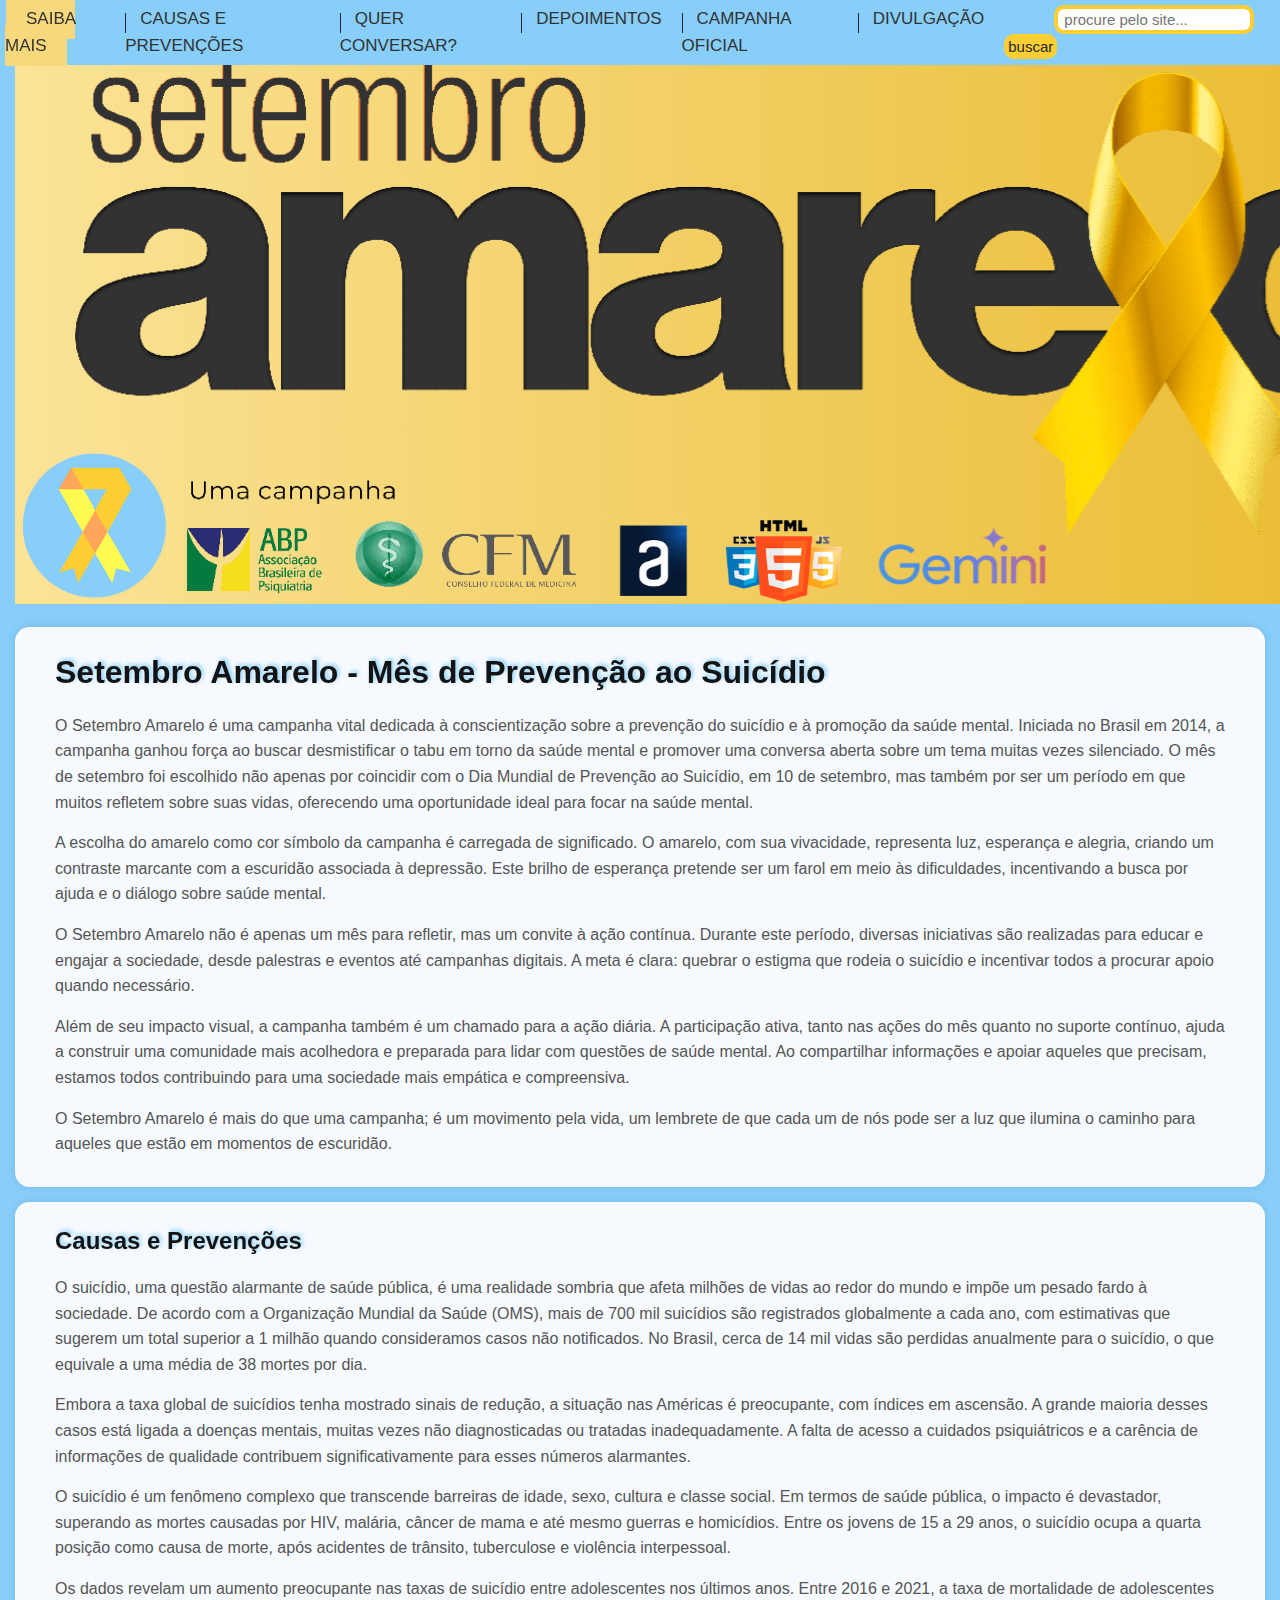
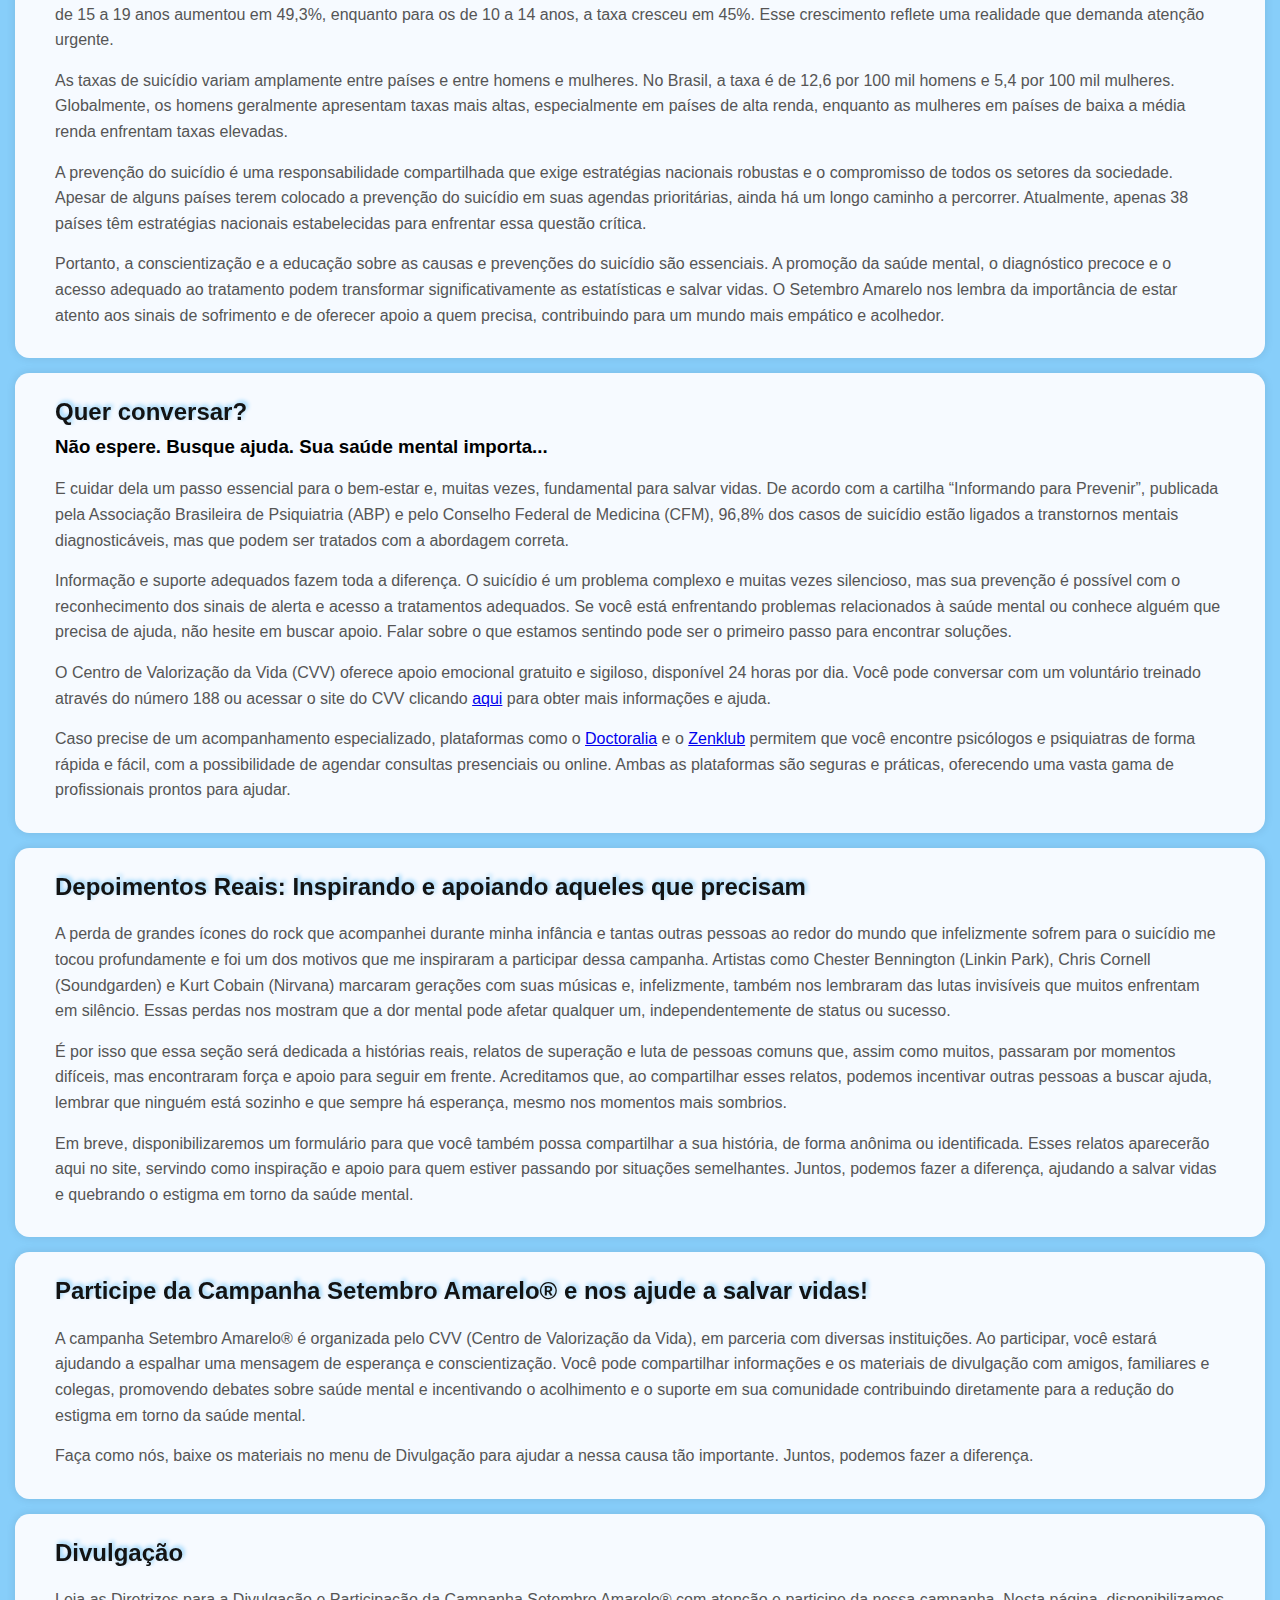
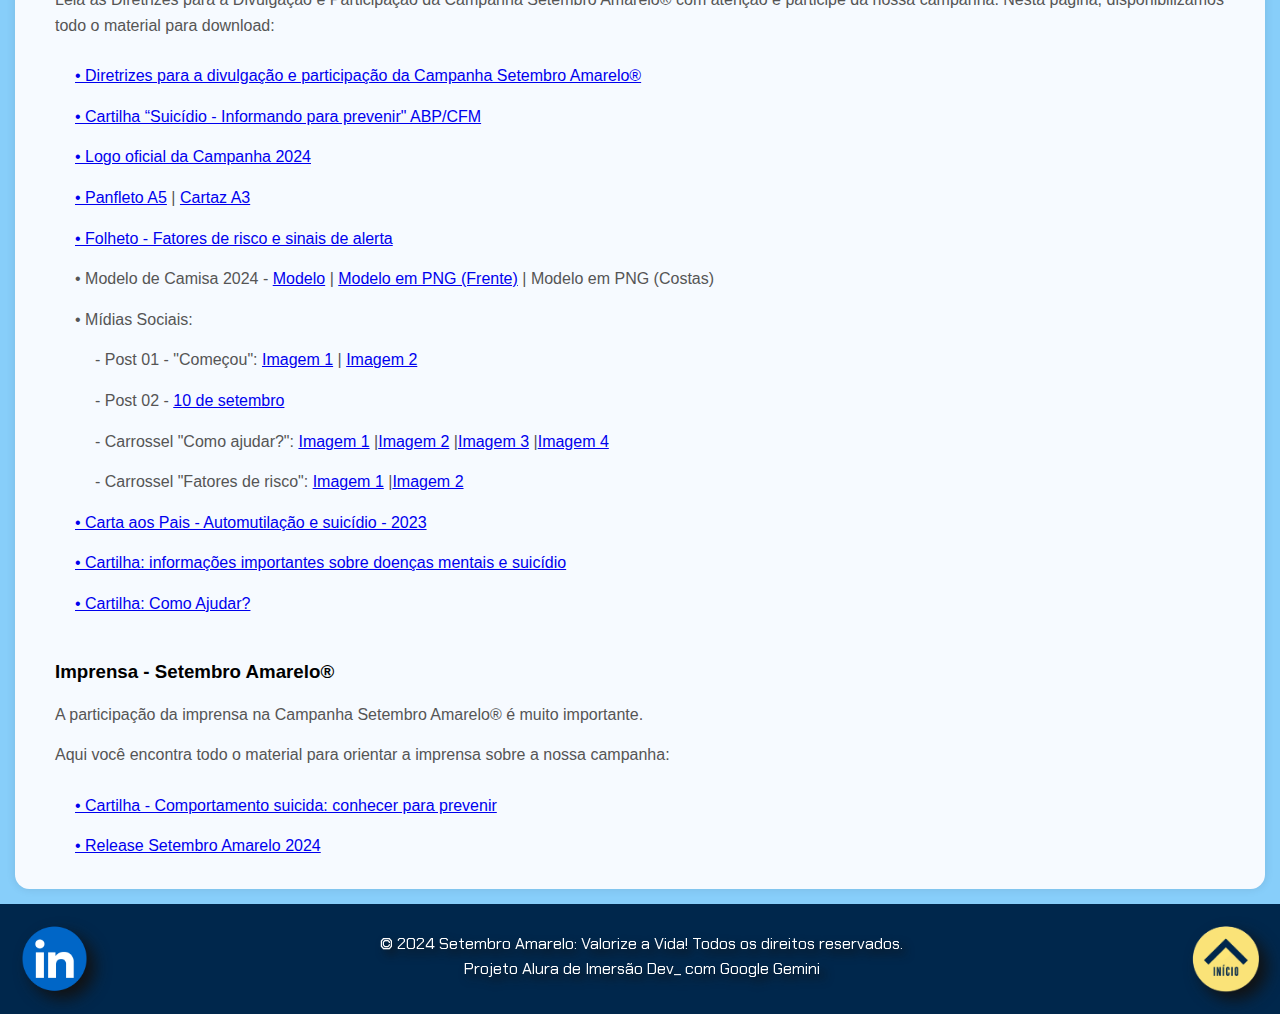
==== docs/index.html @ d269509a "Renomeando a pasta public para docs para o funcionamento do GitHub Pages" ====
<!DOCTYPE html>
<html lang="pt-br">

<head>
    <meta charset="UTF-8">
    <meta name="viewport" content="width=device-width, initial-scale=1.0">
    <title>Setembro Amarelo - Projeto Alura: Imersão Dev_ com Google Gemini</title>
    <link rel="icon" type="image/png" href="images/icons/icon.png" />
    <link rel="stylesheet" href="style.css" />
</head>

<body>
    <!-- MENU -->
    <header id="menu">
        <nav>
            <ul>
                <li><a href="#sobre">SAIBA MAIS</a></li>
                <li><a href="#causas">CAUSAS E PREVENÇÕES</a></li>
                <li><a href="#ajuda">QUER CONVERSAR?</a></li>
                <li><a href="#depoimentos">DEPOIMENTOS</a></li>
                <li><a href="#campanha">CAMPANHA OFICIAL</a></li>
                <li><a href="#divulgacao">DIVULGAÇÃO</a></li>
                <form style="text-indent: 50px;" id="searchForm" onsubmit="return searchWord(event)">
                    <input type="text" id="searchInput" placeholder=" procure pelo site...">
                    <button type="submit">buscar</button>
                </form>
            </ul>
        </nav>
    </header>

    <!-- SEÇÕES DO MENU -->
    <main>
        <div class="banner">
            <img src="images/banner/banner2.png" alt="Banner da Campanha Setembro Amarelo">
        </div>
        <section id="sobre">
            <h1>Setembro Amarelo - Mês de Prevenção ao Suicídio</h1>
            <p>O Setembro Amarelo é uma campanha vital dedicada à conscientização sobre a prevenção do suicídio e à
                promoção da saúde
                mental. Iniciada no Brasil em 2014, a campanha ganhou força ao buscar desmistificar o tabu em torno da
                saúde mental e
                promover uma conversa aberta sobre um tema muitas vezes silenciado. O mês de setembro foi escolhido não
                apenas por
                coincidir com o Dia Mundial de Prevenção ao Suicídio, em 10 de setembro, mas também por ser um período
                em que muitos
                refletem sobre suas vidas, oferecendo uma oportunidade ideal para focar na saúde mental.</p>

            <p>A escolha do amarelo como cor símbolo da campanha é carregada de significado. O amarelo, com sua
                vivacidade, representa
                luz, esperança e alegria, criando um contraste marcante com a escuridão associada à depressão. Este
                brilho de esperança
                pretende ser um farol em meio às dificuldades, incentivando a busca por ajuda e o diálogo sobre saúde
                mental.</p>

            <p>O Setembro Amarelo não é apenas um mês para refletir, mas um convite à ação contínua. Durante este
                período, diversas
                iniciativas são realizadas para educar e engajar a sociedade, desde palestras e eventos até campanhas
                digitais. A meta
                é clara: quebrar o estigma que rodeia o suicídio e incentivar todos a procurar apoio quando necessário.
            </p>

            <p>Além de seu impacto visual, a campanha também é um chamado para a ação diária. A participação ativa,
                tanto nas ações do
                mês quanto no suporte contínuo, ajuda a construir uma comunidade mais acolhedora e preparada para lidar
                com questões de
                saúde mental. Ao compartilhar informações e apoiar aqueles que precisam, estamos todos contribuindo para
                uma sociedade
                mais empática e compreensiva.</p>

            <p>O Setembro Amarelo é mais do que uma campanha; é um movimento pela vida, um lembrete de que cada um de
                nós pode ser a
                luz que ilumina o caminho para aqueles que estão em momentos de escuridão.</p>
        </section>

        <section id="causas">
            <h2>Causas e Prevenções</h2>
            <p>O suicídio, uma questão alarmante de saúde pública, é uma realidade sombria que afeta milhões de vidas ao
                redor do mundo
                e impõe um pesado fardo à sociedade. De acordo com a Organização Mundial da Saúde (OMS), mais de 700 mil
                suicídios são
                registrados globalmente a cada ano, com estimativas que sugerem um total superior a 1 milhão quando
                consideramos casos
                não notificados. No Brasil, cerca de 14 mil vidas são perdidas anualmente para o suicídio, o que
                equivale a uma média
                de 38 mortes por dia.</p>

            <p>Embora a taxa global de suicídios tenha mostrado sinais de redução, a situação nas Américas é
                preocupante, com índices
                em ascensão. A grande maioria desses casos está ligada a doenças mentais, muitas vezes não
                diagnosticadas ou tratadas
                inadequadamente. A falta de acesso a cuidados psiquiátricos e a carência de informações de qualidade
                contribuem
                significativamente para esses números alarmantes.</p>

            <p>O suicídio é um fenômeno complexo que transcende barreiras de idade, sexo, cultura e classe social. Em
                termos de
                saúde pública, o impacto é devastador, superando as mortes causadas por HIV, malária, câncer de mama e
                até mesmo
                guerras e homicídios. Entre os jovens de 15 a 29 anos, o suicídio ocupa a quarta posição como causa de
                morte, após
                acidentes de trânsito, tuberculose e violência interpessoal.</p>

            <p>Os dados revelam um aumento preocupante nas taxas de suicídio entre adolescentes nos últimos anos. Entre
                2016 e 2021,
                a taxa de mortalidade de adolescentes de 15 a 19 anos aumentou em 49,3%, enquanto para os de 10 a 14
                anos, a taxa
                cresceu em 45%. Esse crescimento reflete uma realidade que demanda atenção urgente.</p>

            <p>As taxas de suicídio variam amplamente entre países e entre homens e mulheres. No Brasil, a taxa é de
                12,6 por 100 mil
                homens e 5,4 por 100 mil mulheres. Globalmente, os homens geralmente apresentam taxas mais altas,
                especialmente em países
                de alta renda, enquanto as mulheres em países de baixa a média renda enfrentam taxas elevadas.</p>

            <p>A prevenção do suicídio é uma responsabilidade compartilhada que exige estratégias nacionais robustas e o
                compromisso de
                todos os setores da sociedade. Apesar de alguns países terem colocado a prevenção do suicídio em suas
                agendas
                prioritárias, ainda há um longo caminho a percorrer. Atualmente, apenas 38 países têm estratégias
                nacionais estabelecidas
                para enfrentar essa questão crítica.</p>

            <p>Portanto, a conscientização e a educação sobre as causas e prevenções do suicídio são essenciais. A
                promoção da saúde mental,
                o diagnóstico precoce e o acesso adequado ao tratamento podem transformar significativamente as
                estatísticas e salvar
                vidas. O Setembro Amarelo nos lembra da importância de estar atento aos sinais de sofrimento e de
                oferecer apoio a quem
                precisa, contribuindo para um mundo mais empático e acolhedor.</p>
        </section>

        <section id="ajuda">
            <h2>Quer conversar? </h2>
            <h3>Não espere. Busque ajuda. Sua saúde mental importa...</h3>
            <p>E cuidar dela um passo essencial para o bem-estar e, muitas vezes, fundamental para salvar vidas. De
                acordo
                com a cartilha “Informando para Prevenir”, publicada pela Associação Brasileira de Psiquiatria (ABP) e
                pelo Conselho
                Federal de Medicina (CFM), 96,8% dos casos de suicídio estão ligados a transtornos mentais
                diagnosticáveis, mas que
                podem ser tratados com a abordagem correta.</p>

            <p>Informação e suporte adequados fazem toda a diferença. O suicídio é um problema complexo e muitas vezes
                silencioso, mas
                sua prevenção é possível com o reconhecimento dos sinais de alerta e acesso a tratamentos adequados. Se
                você está
                enfrentando problemas relacionados à saúde mental ou conhece alguém que precisa de ajuda, não hesite em
                buscar apoio.
                Falar sobre o que estamos sentindo pode ser o primeiro passo para encontrar soluções.</p>

            <p>O Centro de Valorização da Vida (CVV) oferece apoio emocional gratuito e sigiloso, disponível 24 horas
                por dia. Você
                pode conversar com um voluntário treinado através do número 188 ou acessar o site do CVV clicando
                <a href="https://cvv.org.br/" target="_blank" rel="noopener noreferrer">aqui</a> para obter mais
                informações e ajuda.
            </p>

            <p>Caso precise de um acompanhamento especializado, plataformas como o
                <a href="https://www.doctoralia.com.br/" target="_blank" rel="noopener noreferrer">Doctoralia</a> e o
                <a href="https://zenklub.com.br/" target="_blank" rel="noopener noreferrer">Zenklub</a> permitem que
                você encontre
                psicólogos e psiquiatras de forma rápida e fácil, com a possibilidade de agendar consultas presenciais
                ou online.
                Ambas as plataformas são seguras e práticas, oferecendo uma vasta gama de profissionais prontos para
                ajudar.
            </p>
        </section>

        <section id="depoimentos">
            <h2>Depoimentos Reais: Inspirando e apoiando aqueles que precisam</h2>
            <p>A perda de grandes ícones do rock que acompanhei durante minha infância e tantas outras pessoas ao redor
                do mundo que infelizmente sofrem para
                o suicídio me tocou profundamente e foi um dos motivos que me inspiraram a participar dessa campanha.
                Artistas como Chester Bennington (Linkin Park),
                Chris Cornell (Soundgarden) e Kurt Cobain (Nirvana) marcaram gerações com suas músicas e, infelizmente,
                também nos lembraram das lutas invisíveis
                que muitos enfrentam em silêncio. Essas perdas nos mostram que a dor mental pode afetar qualquer um,
                independentemente de status ou sucesso.</p>
            <p>É por isso que essa seção será dedicada a histórias reais, relatos de superação e luta de pessoas comuns
                que, assim como muitos, passaram por
                momentos difíceis, mas encontraram força e apoio para seguir em frente. Acreditamos que, ao compartilhar
                esses relatos, podemos incentivar
                outras pessoas a buscar ajuda, lembrar que ninguém está sozinho e que sempre há esperança, mesmo nos
                momentos mais sombrios.
            <p>Em breve, disponibilizaremos um formulário para que você também possa compartilhar a sua história, de
                forma anônima ou identificada. Esses
                relatos aparecerão aqui no site, servindo como inspiração e apoio para quem estiver passando por
                situações semelhantes. Juntos, podemos fazer
                a diferença, ajudando a salvar vidas e quebrando o estigma em torno da saúde mental.</p>
        </section>

        <section id="campanha">
            <h2>Participe da Campanha Setembro Amarelo® e nos ajude a salvar vidas!</h2>
            <p>A campanha Setembro Amarelo® é organizada pelo CVV (Centro de Valorização da Vida), em parceria com
                diversas
                instituições. Ao participar, você estará ajudando a espalhar uma mensagem de esperança e
                conscientização.
                Você pode compartilhar informações e os materiais de divulgação com amigos, familiares e colegas,
                promovendo debates
                sobre saúde mental e incentivando o acolhimento e o suporte em sua comunidade contribuindo
                diretamente para a redução do estigma em torno da saúde mental.
            <p>Faça como nós, baixe os materiais no menu de Divulgação para ajudar a nessa causa tão importante.
                Juntos, podemos fazer a diferença.</p>
        </section>

        <section id="divulgacao">
            <h2>Divulgação</h2>
            <p style="margin-bottom: 25px;">Leia as Diretrizes para a Divulgação e Participação da Campanha Setembro
                Amarelo® com atenção e participe da nossa
                campanha. Nesta página, disponibilizamos todo o material para download:</p>
            <p style="text-indent: 20px;"><a
                    href="https://www.setembroamarelo.com/_files/ugd/e0f082_161a6f790d0d43d1bc11d6b0a81346c0.pdf"
                    target="_blank" rel="noopener noreferrer">• Diretrizes para a divulgação e participação da Campanha
                    Setembro Amarelo®</a></p>
            <p style="text-indent: 20px;"><a href="https://www.flip3d.com.br/web/pub/cfm/index9/?numero=14"
                    target="_blank" rel="noopener noreferrer">• Cartilha “Suicídio - Informando para prevenir"
                    ABP/CFM</a></p>
            <p style="text-indent: 20px;"><a
                    href="https://static.wixstatic.com/media/e0f082_56f0f023ec574fed81711e97e012ffc2~mv2.png"
                    target="_blank" rel="noopener noreferrer">• Logo oficial da Campanha 2024</a></p>
            <p style="text-indent: 20px;"><a
                    href="https://static.wixstatic.com/media/26b667_efa398136464488f8bcef53e0f8bc8dd~mv2.jpg"
                    target="_blank" rel="noopener noreferrer">• Panfleto A5</a> | <a
                    href="https://static.wixstatic.com/media/26b667_5e13b42813dd48a38c2c76cf33f68b08~mv2.jpg"
                    target="_blank" rel="noopener noreferrer">Cartaz A3</a></p>
            <p style="text-indent: 20px;"><a
                    href="https://www.setembroamarelo.com/_files/ugd/26b667_76a3f9245c004fa4be1d7b7c26c847a8.pdf"
                    target="_blank" rel="noopener noreferrer">• Folheto - Fatores de risco e sinais de alerta</a></p>
            <p style="text-indent: 20px;">• Modelo de Camisa 2024 - <a
                    href="https://static.wixstatic.com/media/26b667_1a588478aa8448e2b8f8d056ef7b560e~mv2.jpg"
                    target="_blank" rel="noopener noreferrer">Modelo</a>
                | <a href="https://static.wixstatic.com/media/e0f082_c08a1a2b56864e3d87ff3fe5f5d18595~mv2.png"
                    target="_blank" rel="noopener noreferrer">Modelo em PNG (Frente)</a>
                | Modelo em PNG (Costas)</p>
            <p style="text-indent: 20px;">• Mídias Sociais:</p>
            <p style="text-indent: 40px;">- Post 01 - "Começou": <a
                    href="https://static.wixstatic.com/media/e0f082_c67184b520024255b645dba780f0b0c4~mv2.gif"
                    target="_blank" rel="noopener noreferrer">Imagem 1</a>
                | <a href="https://static.wixstatic.com/media/e0f082_58fd08e9054d41d3aaa3f03d2891724a~mv2.gif"
                    target="_blank" rel="noopener noreferrer">Imagem 2</a></p>
            <p style="text-indent: 40px;">- Post 02 - <a
                    href="https://static.wixstatic.com/media/e0f082_c7d6fc5dd17f4e1599a1c083a6153d36~mv2.png"
                    target="_blank" rel="noopener noreferrer">10 de setembro</a></p>
            <p style="text-indent: 40px;">- Carrossel "Como ajudar?":
                <a href="https://static.wixstatic.com/media/e0f082_e57180dc2edf4f058042b403f5d3b8c3~mv2.gif"
                    target="_blank" rel="noopener noreferrer">Imagem 1</a>
                |<a href="https://static.wixstatic.com/media/e0f082_f8e1b84c7f164503b1c5b75ec9d688c0~mv2.gif"
                    target="_blank" rel="noopener noreferrer">Imagem 2</a>
                |<a href="https://static.wixstatic.com/media/e0f082_a43d63dec16747328e3a56bd3eb24734~mv2.gif"
                    target="_blank" rel="noopener noreferrer">Imagem 3</a>
                |<a href="https://static.wixstatic.com/media/e0f082_d35fb2ad26c24a4390f4f56a1223e68a~mv2.gif"
                    target="_blank" rel="noopener noreferrer">Imagem 4</a>
            </p>
            <p style="text-indent: 40px;">- Carrossel "Fatores de risco":
                <a href="https://static.wixstatic.com/media/e0f082_28bb4a6200444c99a9e843767cfc0200~mv2.png"
                    target="_blank" rel="noopener noreferrer">Imagem 1</a>
                |<a href="https://static.wixstatic.com/media/e0f082_c6e77ee13d284c9e8fc3c12be52bfb97~mv2.png"
                    target="_blank" rel="noopener noreferrer">Imagem 2</a>
            </p>
            <p style="text-indent: 20px;"><a
                    href="https://www.setembroamarelo.com/_files/ugd/26b667_419ffc1a2fce4bf590f69123f259a909.pdf"
                    target="_blank" rel="noopener noreferrer">• Carta aos Pais - Automutilação e suicídio - 2023</a></p>
            <p style="text-indent: 20px;"><a
                    href="https://www.setembroamarelo.com/_files/ugd/26b667_40fee44055664bb588883c8a73ebe8a6.pdf"
                    target="_blank" rel="noopener noreferrer">• Cartilha: informações importantes sobre doenças mentais
                    e suicídio</a></p>
            <p style="text-indent: 20px; margin-bottom: 40px;"><a
                    href="https://www.setembroamarelo.com/_files/ugd/26b667_55036a1a7a524da981f83732745c06fc.pdf"
                    target="_blank" rel="noopener noreferrer">• Cartilha: Como Ajudar?</a></p>

            <h3>Imprensa - Setembro Amarelo®</h3>
            <p>A participação da imprensa na Campanha Setembro Amarelo® é muito importante.</p>
            <p style="margin-bottom: 25px;">Aqui você encontra todo o material para orientar a imprensa sobre a nossa
                campanha:</p>
            <p style="text-indent: 20px;"><a
                    href="https://www.setembroamarelo.com/_files/ugd/e0f082_ed03934331b04344b95e7f446b9f2fd9.pdf"
                    target="_blank" rel="noopener noreferrer">• Cartilha - Comportamento suicida: conhecer para
                    prevenir</a></p>
            <p style="text-indent: 20px;"><a
                    href="https://www.setembroamarelo.com/_files/ugd/e0f082_e903d33509ca4c299741b6943408d090.pdf"
                    target="_blank" rel="noopener noreferrer">• Release Setembro Amarelo 2024</a></p>
        </section>
    </main>

    <footer>
        <div class="container">
            <div class="row">
              <div class="col social-icons">
                <a href="https://www.linkedin.com/in/lucas-coutoti/" target="_blank">
                  <img src="images/icons/linkedin.png" alt="LinkedIn"></a>
              </div>
              <div class="copyright">
                &copy; 2024 Setembro Amarelo: Valorize a Vida! Todos os direitos reservados.
                <p>Projeto Alura de Imersão Dev_ com Google Gemini</p>
              </div>
             <!-- <div class="col">
                <button class="scroll-top-btn" onclick="scrollToTop()">Voltar ao Topo</button>
              </div> -->
              <div class="col arrow-icons">
                <a class="scroll-top-btn" onclick="scrollToTop()"><img src="images/icons/seta2.png" alt="Voltar ao Topo"></a>
              </div>
            </div>
    </footer>
    <!-- Script JavaScript -->
    <script src="script.js"></script>
</body>

</html>
---- docs/style.css ----
/* Importa a fonte Chakra Petch do Google Fonts */
@import url('https://fonts.googleapis.com/css2?family=Chakra+Petch:ital,wght@0,300;0,400;0,500;0,600;0,700;1,300;1,400;1,500;1,600;1,700&display=swap');

html {
  scroll-behavior: smooth;
}

/* Reseta margens e preenchimentos e define o box-sizing para border-box em todos os elementos */
* {
  margin: 0;
  padding: 0;
  box-sizing: border-box;
}

/* Estilo do corpo da página */
body {
  overflow-x: hidden;
  font-family:'Segoe UI', Tahoma, Geneva, Verdana, sans-serif; 
  /* Fonte importada */
  background-color: lightskyblue;
  /* Cor de fundo */
  line-height: 1.6;
  /* Altura da linha para melhor leitura */
}

/* Estilo do cabeçalho fixo */
header {
  background-color: lightskyblue;
  /* Cor de fundo do cabeçalho */
  position: fixed;
  /* Fixa o cabeçalho no topo da página */
  width: 100%;
  /* Largura total da tela */
  top: 0;
  /* Posiciona no topo */
  left: 0;
  /* Alinha à esquerda */
  z-index: 1000;
  /* Garante que o cabeçalho fique acima de outros elementos */
  transition: top 0.3s;
  /* Transição suave para o esconder/mostrar */
}

/* Estilo da banner */
.banner {
  width: 100%;
  margin-left: 15px;
  height: auto;
  background-size: cover;
  /* Ajusta a imagem de fundo para cobrir o elemento */
  background-position: center;
  /* Centraliza a imagem de fundo */
  background-repeat: no-repeat;
  /* Impede a repetição da imagem de fundo */
}

/* Estilo da navegação */
nav ul {
  list-style: none;
  /* Remove marcadores da lista */
  display: flex;
  /* Exibe os itens de forma horizontal */
  justify-content: center;
  /* Centraliza os itens horizontalmente */
  background-color: lightskyblue;
  /* Cor de fundo da navegação */
  padding: 5px;
  /* Preenchimento ao redor dos itens */
}

/* Estilo dos itens de navegação */
nav li {
  position: relative;
}

/* Estilo dos links da navegação */
nav li a {
  font-family:'Segoe UI', Tahoma, Geneva, Verdana, sans-serif;
  color: #323232;
  /* Cor do texto */
  padding: 11px 20px;
  /* Espaçamento interno */
  text-decoration: none;
  /* Remove sublinhado */
  font-size: 17px;
  /* Tamanho da fonte */
  margin-left: -5px;
}

/* Adiciona um separador entre itens de navegação */
nav li:not(:last-child):not(:nth-last-child(2))::after {
  content: '';
  /* Adiciona conteúdo vazio para criar o separador */
  position: absolute;
  top: 15%;
  right: -1px;
  height: 20px;
  width: 1px;
  background-color: #222831;
  /* Cor do separador */
}

/* Estilo para links e botões ao passar o mouse */
nav li a:hover,
button:hover {
  background-color: #F7D87C;
  /* Cor de fundo ao passar o mouse */
  transition: background-color 0.4s ease;
  /* Transição suave da cor de fundo */
  margin-left: 1px;
}

/* Estilo dos botões de envio */
button[type="submit"] {
  padding: 4px;
  background-color: #FFCE33;
  /* Cor de fundo do botão */
  color: #222831;
  /* Cor do texto do botão */
  border: none;
  /* Remove a borda padrão */
  border-radius: 10px;
  /* Bordas arredondadas */
  cursor: pointer;
  /* Mostra o cursor de ponteiro ao passar o mouse */
  font-size: 15px;
  /* Tamanho da fonte */
  transition: background-color 0.4s ease, transform 0.4s ease;
  /* Transição suave para cor e escala */
}

/* Efeito de hover para botões */
button:hover {
  box-shadow: 0px 5px 10px rgba(0, 0, 0, 0.2);
  /* Sombra ao passar o mouse */
  transform: scale(1.05);
  /* Leve aumento ao passar o mouse */
}

/* Estilo dos campos de entrada de texto */
input[type="text"] {
  padding: 2px;
  border: 4px solid #FFCE33;
  /* Borda do campo de entrada */
  border-radius: 10px;
  /* Bordas arredondadas */
  width: 200px;
  /* Largura do campo de entrada */
  font-size: 15px;
  /* Tamanho da fonte */
  transition: border-color 0.4s ease;
  /* Transição suave para a cor da borda */
}

/* Efeito de hover para campos de entrada */
input[type="text"]:hover {
  border-color: #fee778;
  /* Cor da borda ao passar o mouse */
}

/* Estilo para palavras destacadas */
mark {
  background-color: #ffeb3b;
  /* Cor de fundo do destaque */
  color: #000;
  /* Cor do texto do destaque */
  padding: 0.2em;
  /* Preenchimento ao redor do texto */
  border-radius: 0.3em;
  /* Bordas arredondadas */
  box-shadow: 0 2px 4px rgba(0, 0, 0, 0.2);
  /* Sombra ao redor do destaque */
}

/* Estilo das seções */
section {
  padding: 20px 40px;
  /* Espaçamento interno */
  border-radius: 0.9em;
  background-color: #f6faff;
  /* Cor de fundo */
  margin: 15px;
  /* Margem ao redor da seção */
  box-shadow: 0 0 10px rgba(0, 0, 0, 0.1);
  /* Sombra ao redor da seção */
}

/* Estilo dos cabeçalhos dentro das seções */
section h1,
section h2 {
  color: #131313;
  /* Cor do texto */
  filter: drop-shadow(2px -2px 2px lightskyblue);
  /*Sombra no texto*/
}

/* Estilo dos parágrafos dentro das seções */
section p {
  margin-top: 15px;
  /* Margem acima do parágrafo */
  font-size: 1rem;
  /* Tamanho da fonte */
  color: #555;
  /* Cor do texto */
  margin-bottom: 10px;
  /*Margem após parágrafo*/
}

/* Classe para esconder elementos */
.hidden {
  top: -100px;
  /* Move o elemento para fora da tela */
}

/*Estilo do rodapé*/
footer {
  background-color: #00274C;
  padding: 8px;
  color: #fff;
}

.copyright {
  margin-top: 19px;
  font-family: "Chakra Petch"; 
  filter: drop-shadow(5px 5px 5px #111);
  user-select: none;
}

footer p {
  text-align: center;
  color:#fff
}
  
.row {
display: flex;
justify-content: space-between; /* Distribui os itens horizontalmente */
}

.social-icons a img {
  filter: drop-shadow(8px 8px 8px #111);
  margin-top: -2px;
  width: 85px;
  height: 85px;
  text-align: left;
  margin-left: 4px;
}

.arrow-icons a img {
  filter: drop-shadow(8px 8px 8px #111);
  margin-top: 2px;
  width: 80px;
  height: 85px;
  text-align: right;
  margin-right: 6px;
}
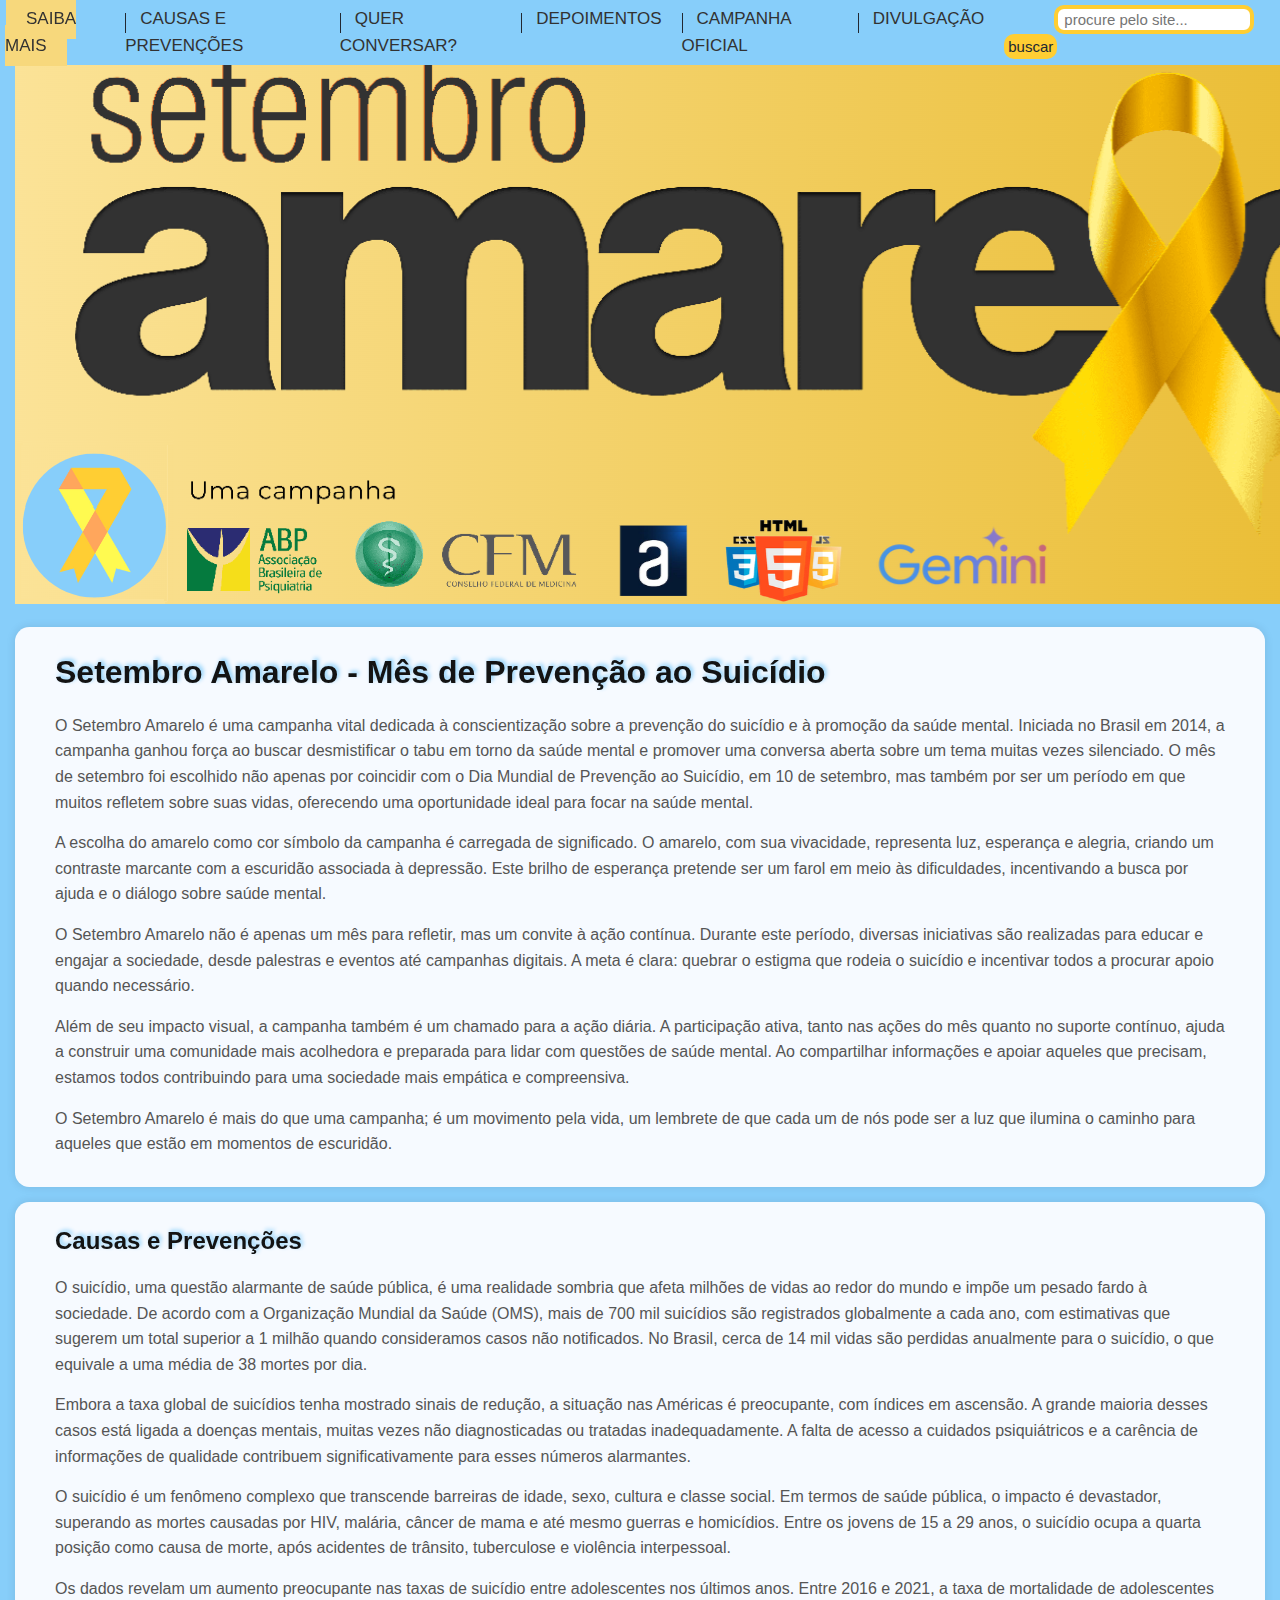
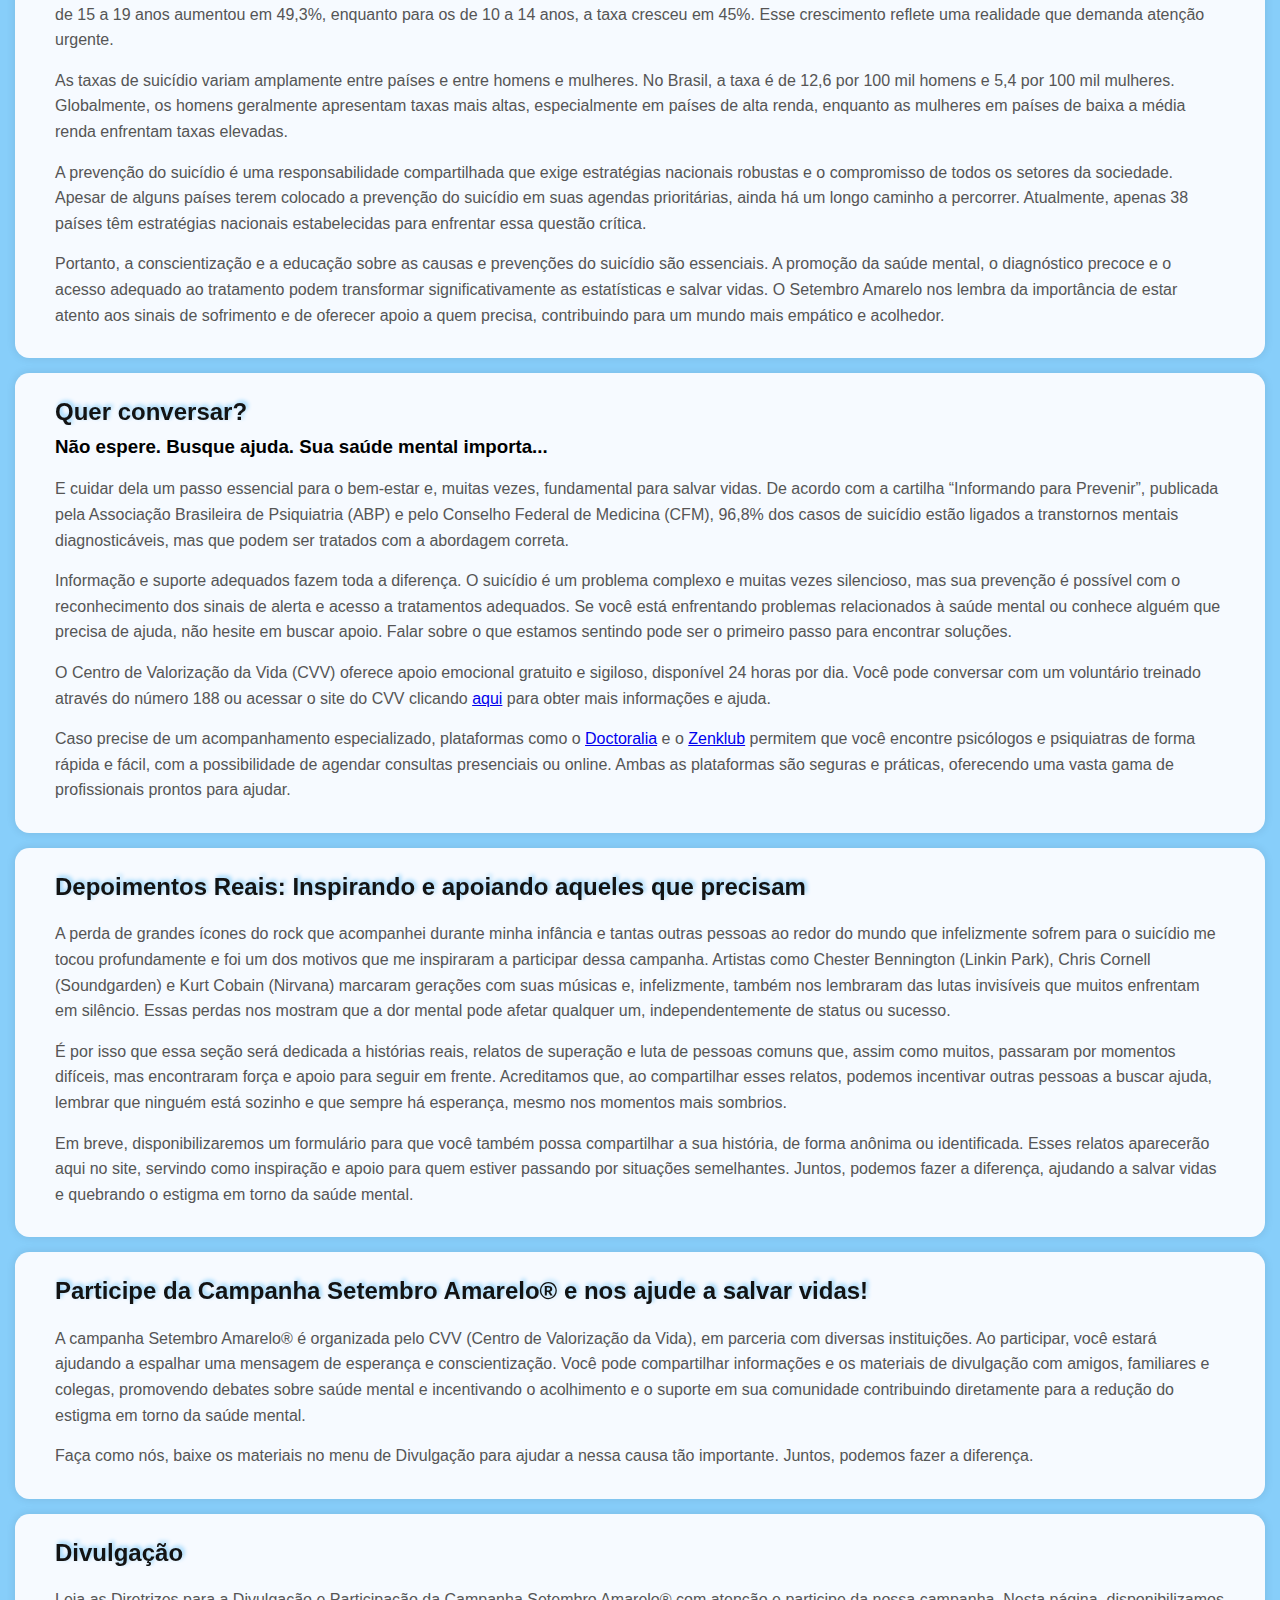
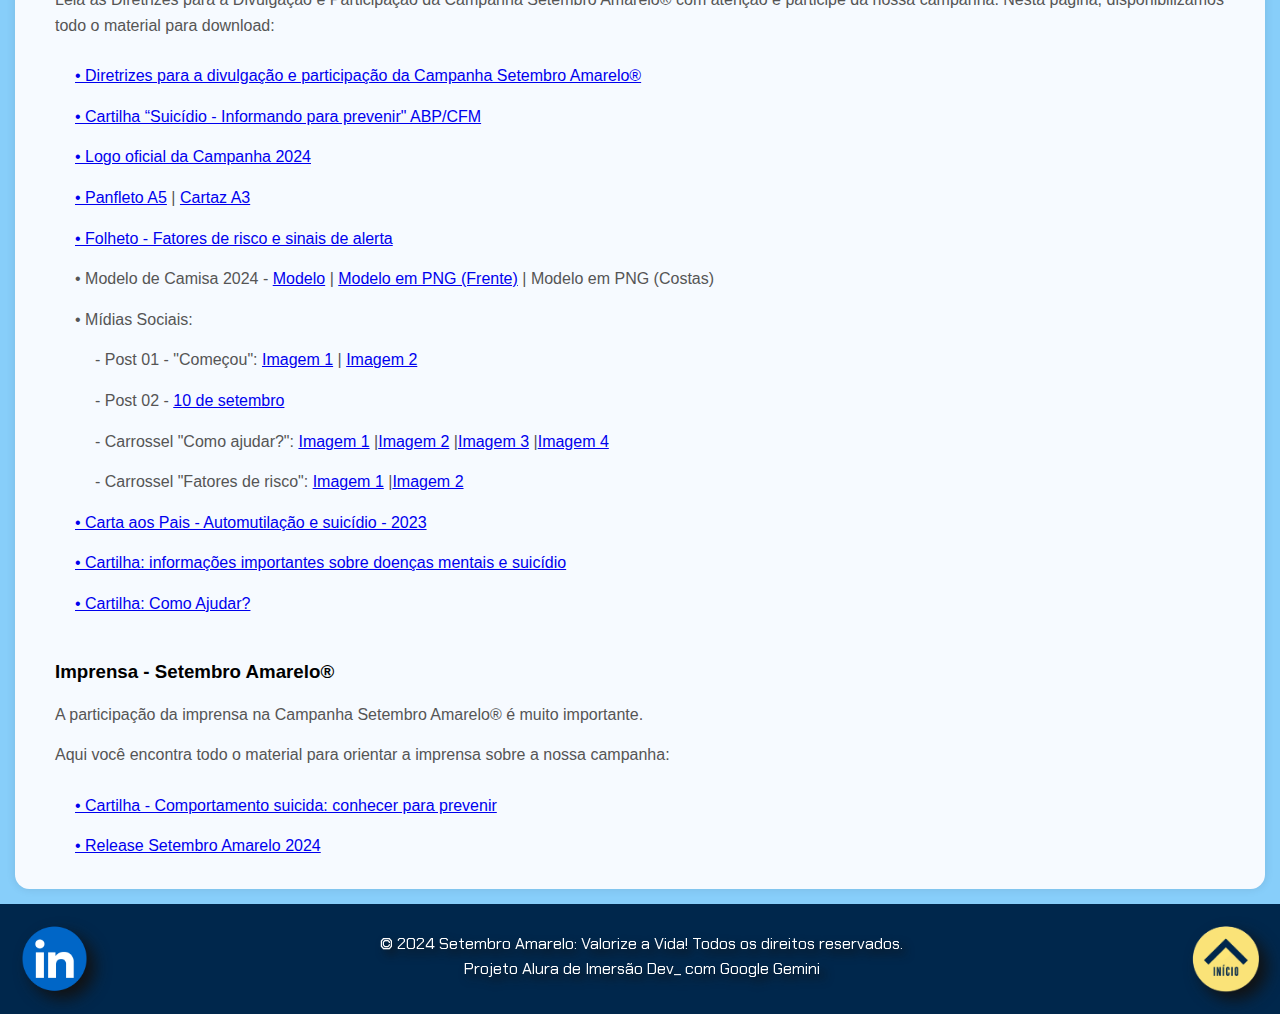
==== commit 226f07c3: "Atualizando a função onclickdo html para o js" ====
--- a/docs/index.html
+++ b/docs/index.html
@@ -297,7 +297,7 @@
                 <button class="scroll-top-btn" onclick="scrollToTop()">Voltar ao Topo</button>
               </div> -->
               <div class="col arrow-icons">
-                <a class="scroll-top-btn" onclick="scrollToTop()"><img src="images/icons/seta2.png" alt="Voltar ao Topo"></a>
+                <a class="scroll-top-btn"><img src="images/icons/seta2.png" alt="Voltar ao Topo"></a>
               </div>
             </div>
     </footer>
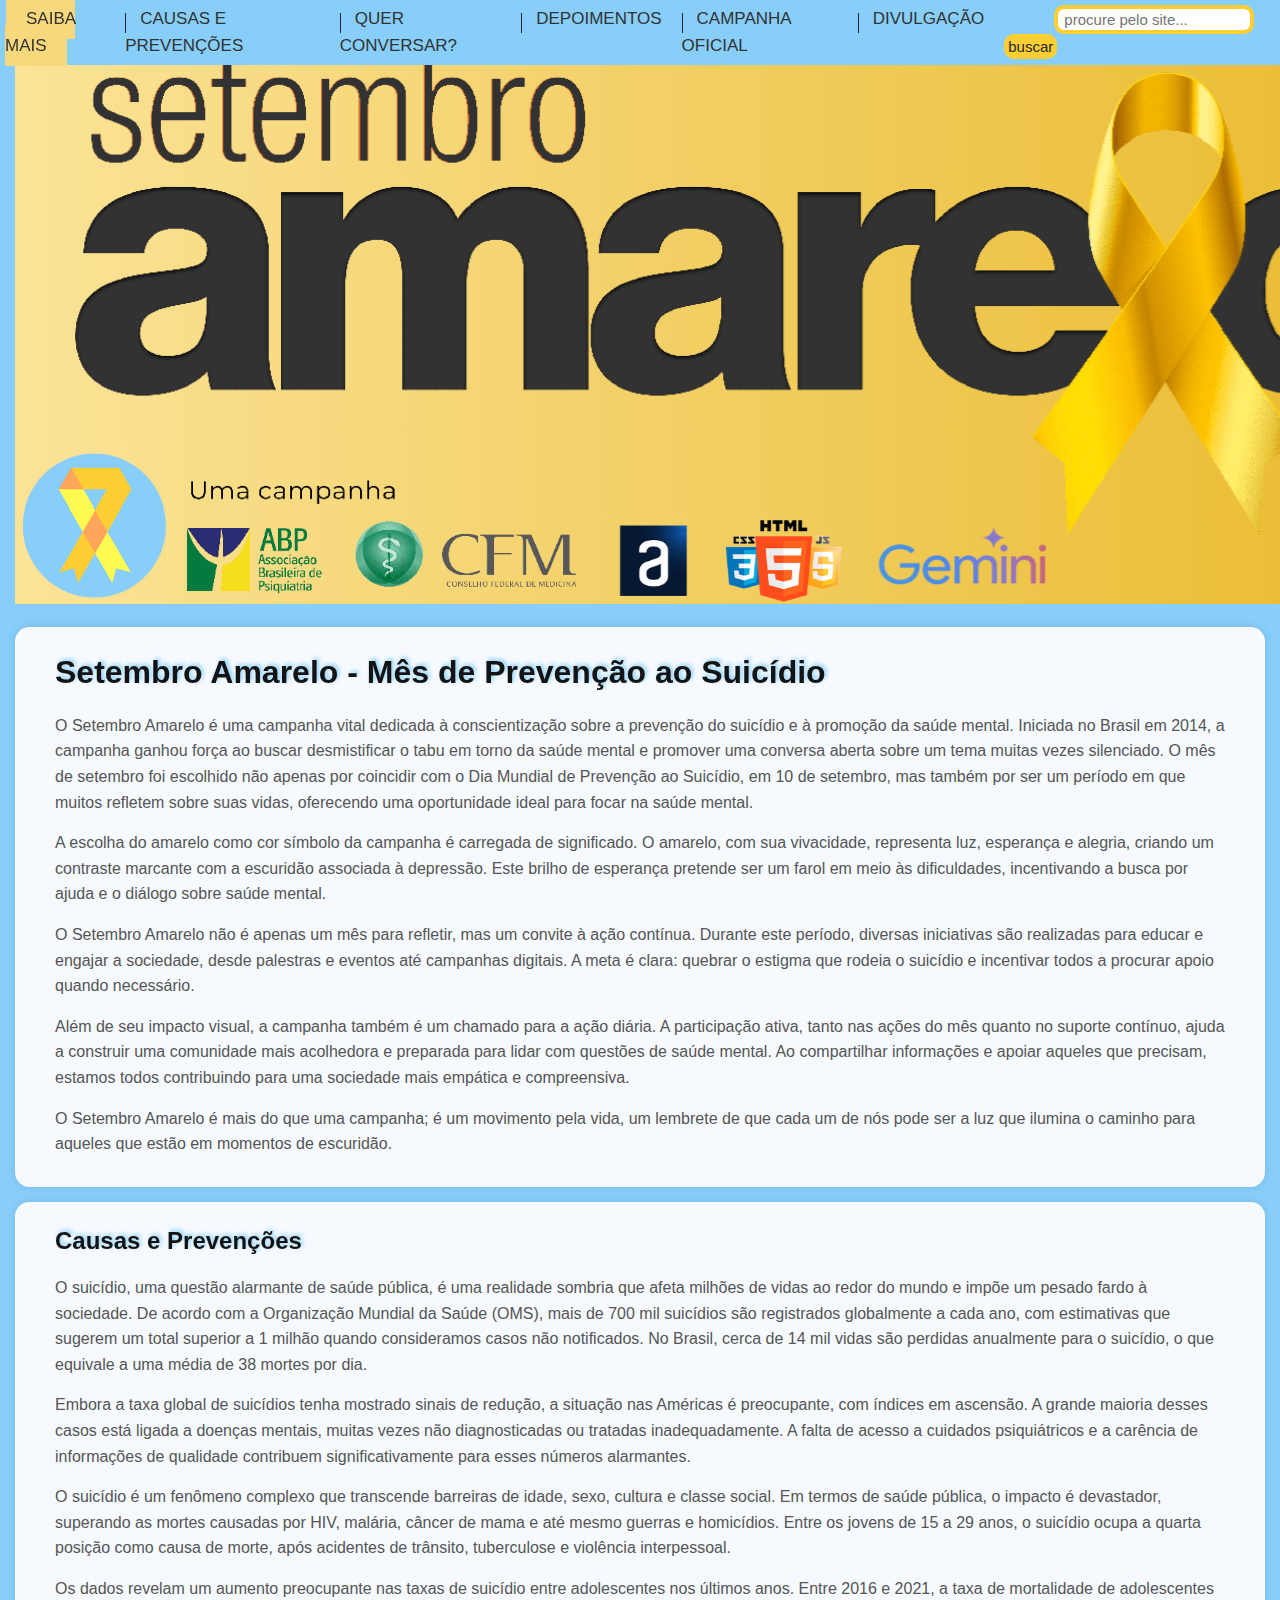
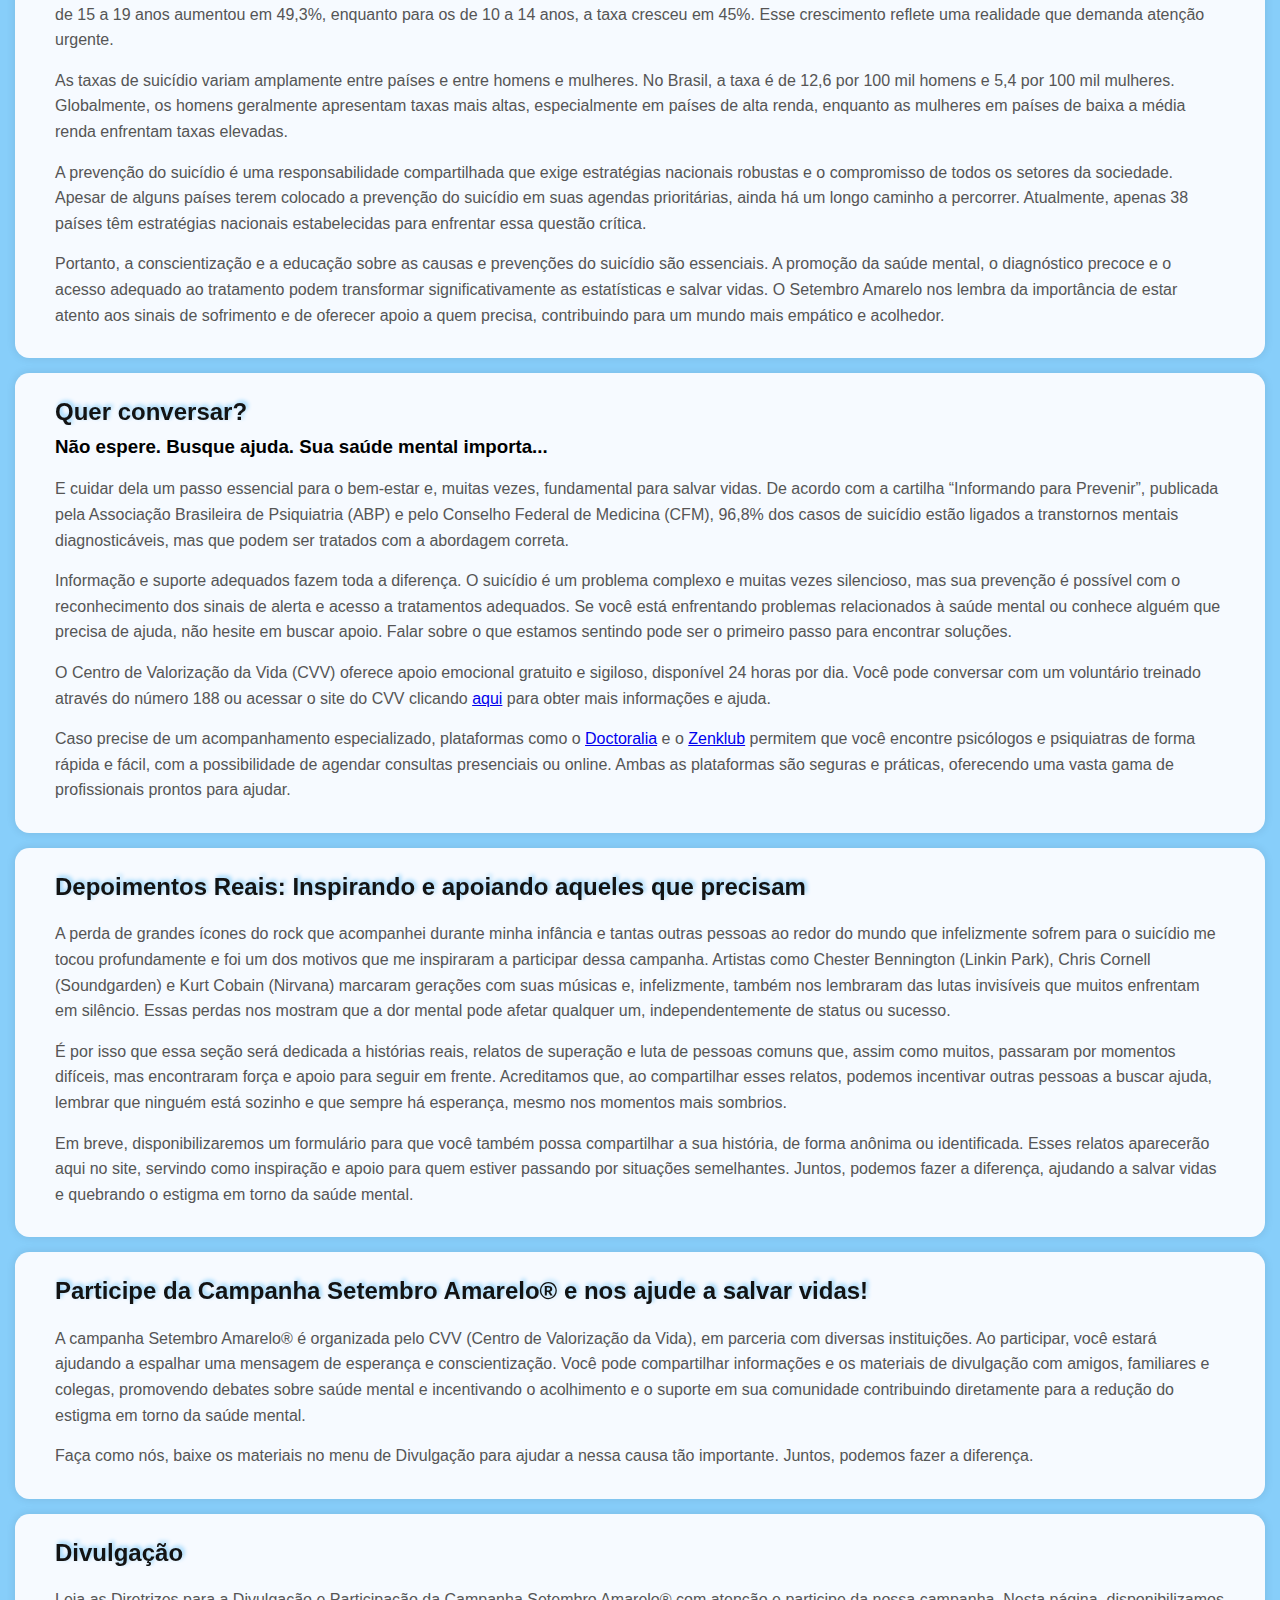
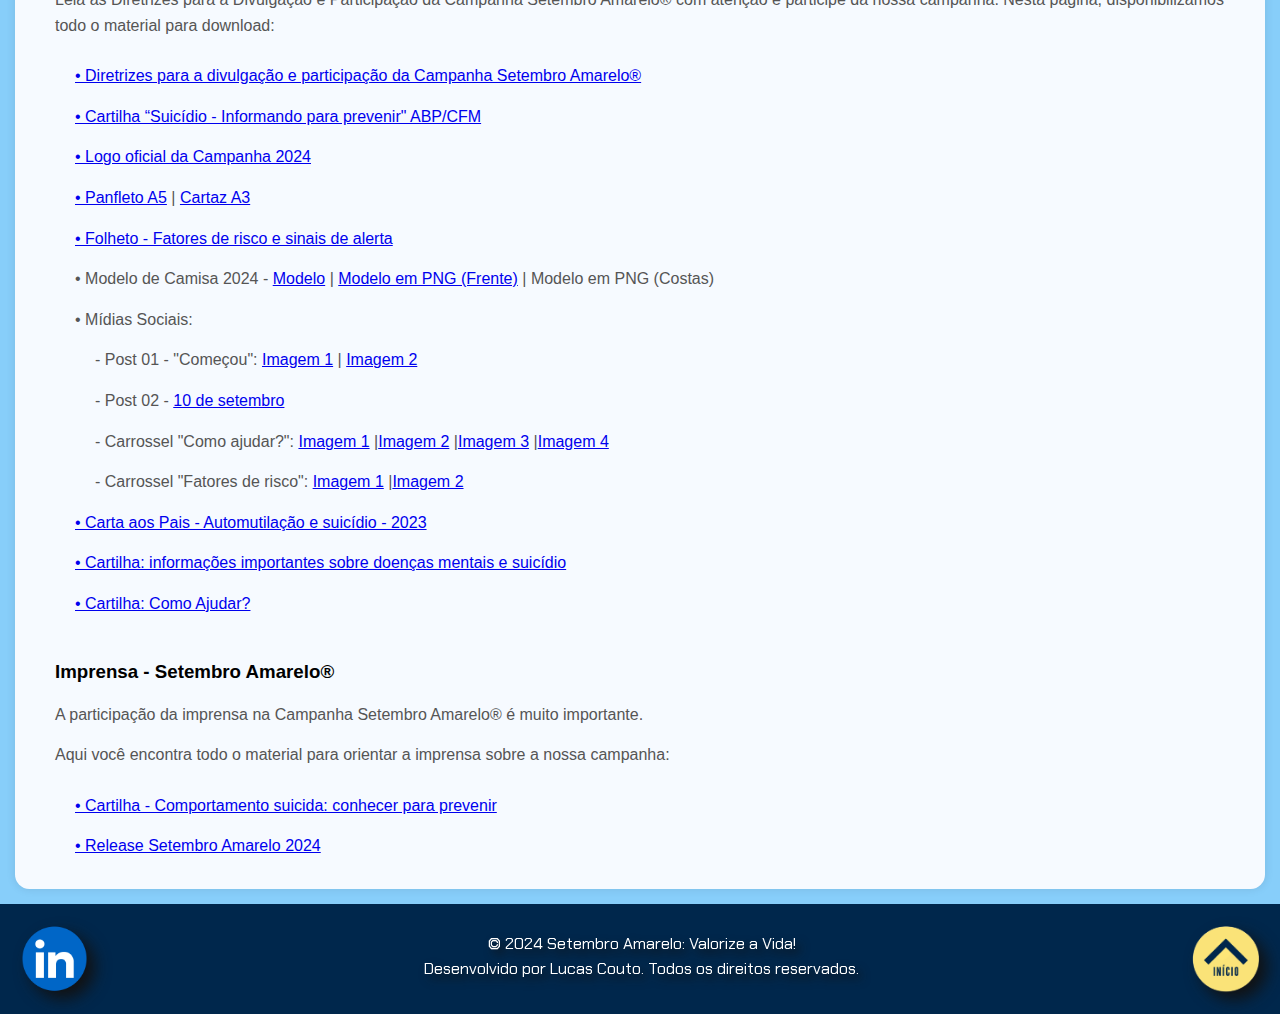
==== commit 8d2bef7b: "style(footer): animação css e alinhamento do texto" ====
--- a/docs/index.html
+++ b/docs/index.html
@@ -208,97 +208,59 @@
             <p style="margin-bottom: 25px;">Leia as Diretrizes para a Divulgação e Participação da Campanha Setembro
                 Amarelo® com atenção e participe da nossa
                 campanha. Nesta página, disponibilizamos todo o material para download:</p>
-            <p style="text-indent: 20px;"><a
-                    href="https://www.setembroamarelo.com/_files/ugd/e0f082_161a6f790d0d43d1bc11d6b0a81346c0.pdf"
-                    target="_blank" rel="noopener noreferrer">• Diretrizes para a divulgação e participação da Campanha
+            <p style="text-indent: 20px;"><a href="https://www.setembroamarelo.com/_files/ugd/e0f082_161a6f790d0d43d1bc11d6b0a81346c0.pdf" target="_blank" rel="noopener noreferrer">• Diretrizes para a divulgação e participação da Campanha
                     Setembro Amarelo®</a></p>
-            <p style="text-indent: 20px;"><a href="https://www.flip3d.com.br/web/pub/cfm/index9/?numero=14"
-                    target="_blank" rel="noopener noreferrer">• Cartilha “Suicídio - Informando para prevenir"
+            <p style="text-indent: 20px;"><a href="https://www.flip3d.com.br/web/pub/cfm/index9/?numero=14" target="_blank" rel="noopener noreferrer">• Cartilha “Suicídio - Informando para prevenir"
                     ABP/CFM</a></p>
-            <p style="text-indent: 20px;"><a
-                    href="https://static.wixstatic.com/media/e0f082_56f0f023ec574fed81711e97e012ffc2~mv2.png"
-                    target="_blank" rel="noopener noreferrer">• Logo oficial da Campanha 2024</a></p>
-            <p style="text-indent: 20px;"><a
-                    href="https://static.wixstatic.com/media/26b667_efa398136464488f8bcef53e0f8bc8dd~mv2.jpg"
-                    target="_blank" rel="noopener noreferrer">• Panfleto A5</a> | <a
-                    href="https://static.wixstatic.com/media/26b667_5e13b42813dd48a38c2c76cf33f68b08~mv2.jpg"
-                    target="_blank" rel="noopener noreferrer">Cartaz A3</a></p>
-            <p style="text-indent: 20px;"><a
-                    href="https://www.setembroamarelo.com/_files/ugd/26b667_76a3f9245c004fa4be1d7b7c26c847a8.pdf"
-                    target="_blank" rel="noopener noreferrer">• Folheto - Fatores de risco e sinais de alerta</a></p>
-            <p style="text-indent: 20px;">• Modelo de Camisa 2024 - <a
-                    href="https://static.wixstatic.com/media/26b667_1a588478aa8448e2b8f8d056ef7b560e~mv2.jpg"
-                    target="_blank" rel="noopener noreferrer">Modelo</a>
-                | <a href="https://static.wixstatic.com/media/e0f082_c08a1a2b56864e3d87ff3fe5f5d18595~mv2.png"
-                    target="_blank" rel="noopener noreferrer">Modelo em PNG (Frente)</a>
+            <p style="text-indent: 20px;"><a href="https://static.wixstatic.com/media/e0f082_56f0f023ec574fed81711e97e012ffc2~mv2.png" target="_blank" rel="noopener noreferrer">• Logo oficial da Campanha 2024</a></p>
+            <p style="text-indent: 20px;"><a href="https://static.wixstatic.com/media/26b667_efa398136464488f8bcef53e0f8bc8dd~mv2.jpg" target="_blank" rel="noopener noreferrer">• Panfleto A5</a> | <a href="https://static.wixstatic.com/media/26b667_5e13b42813dd48a38c2c76cf33f68b08~mv2.jpg" target="_blank" rel="noopener noreferrer">Cartaz A3</a></p>
+            <p style="text-indent: 20px;"><a href="https://www.setembroamarelo.com/_files/ugd/26b667_76a3f9245c004fa4be1d7b7c26c847a8.pdf" target="_blank" rel="noopener noreferrer">• Folheto - Fatores de risco e sinais de alerta</a></p>
+            <p style="text-indent: 20px;">• Modelo de Camisa 2024 - <a href="https://static.wixstatic.com/media/26b667_1a588478aa8448e2b8f8d056ef7b560e~mv2.jpg" target="_blank" rel="noopener noreferrer">Modelo</a>
+                | <a href="https://static.wixstatic.com/media/e0f082_c08a1a2b56864e3d87ff3fe5f5d18595~mv2.png" target="_blank" rel="noopener noreferrer">Modelo em PNG (Frente)</a>
                 | Modelo em PNG (Costas)</p>
             <p style="text-indent: 20px;">• Mídias Sociais:</p>
-            <p style="text-indent: 40px;">- Post 01 - "Começou": <a
-                    href="https://static.wixstatic.com/media/e0f082_c67184b520024255b645dba780f0b0c4~mv2.gif"
-                    target="_blank" rel="noopener noreferrer">Imagem 1</a>
-                | <a href="https://static.wixstatic.com/media/e0f082_58fd08e9054d41d3aaa3f03d2891724a~mv2.gif"
-                    target="_blank" rel="noopener noreferrer">Imagem 2</a></p>
-            <p style="text-indent: 40px;">- Post 02 - <a
-                    href="https://static.wixstatic.com/media/e0f082_c7d6fc5dd17f4e1599a1c083a6153d36~mv2.png"
-                    target="_blank" rel="noopener noreferrer">10 de setembro</a></p>
+            <p style="text-indent: 40px;">- Post 01 - "Começou": <a href="https://static.wixstatic.com/media/e0f082_c67184b520024255b645dba780f0b0c4~mv2.gif" target="_blank" rel="noopener noreferrer">Imagem 1</a>
+                | <a href="https://static.wixstatic.com/media/e0f082_58fd08e9054d41d3aaa3f03d2891724a~mv2.gif" target="_blank" rel="noopener noreferrer">Imagem 2</a></p>
+            <p style="text-indent: 40px;">- Post 02 - <a href="https://static.wixstatic.com/media/e0f082_c7d6fc5dd17f4e1599a1c083a6153d36~mv2.png" target="_blank" rel="noopener noreferrer">10 de setembro</a></p>
             <p style="text-indent: 40px;">- Carrossel "Como ajudar?":
-                <a href="https://static.wixstatic.com/media/e0f082_e57180dc2edf4f058042b403f5d3b8c3~mv2.gif"
-                    target="_blank" rel="noopener noreferrer">Imagem 1</a>
-                |<a href="https://static.wixstatic.com/media/e0f082_f8e1b84c7f164503b1c5b75ec9d688c0~mv2.gif"
-                    target="_blank" rel="noopener noreferrer">Imagem 2</a>
-                |<a href="https://static.wixstatic.com/media/e0f082_a43d63dec16747328e3a56bd3eb24734~mv2.gif"
-                    target="_blank" rel="noopener noreferrer">Imagem 3</a>
-                |<a href="https://static.wixstatic.com/media/e0f082_d35fb2ad26c24a4390f4f56a1223e68a~mv2.gif"
-                    target="_blank" rel="noopener noreferrer">Imagem 4</a>
+                <a href="https://static.wixstatic.com/media/e0f082_e57180dc2edf4f058042b403f5d3b8c3~mv2.gif" target="_blank" rel="noopener noreferrer">Imagem 1</a>
+                |<a href="https://static.wixstatic.com/media/e0f082_f8e1b84c7f164503b1c5b75ec9d688c0~mv2.gif" target="_blank" rel="noopener noreferrer">Imagem 2</a>
+                |<a href="https://static.wixstatic.com/media/e0f082_a43d63dec16747328e3a56bd3eb24734~mv2.gif" target="_blank" rel="noopener noreferrer">Imagem 3</a>
+                |<a href="https://static.wixstatic.com/media/e0f082_d35fb2ad26c24a4390f4f56a1223e68a~mv2.gif" target="_blank" rel="noopener noreferrer">Imagem 4</a>
             </p>
             <p style="text-indent: 40px;">- Carrossel "Fatores de risco":
-                <a href="https://static.wixstatic.com/media/e0f082_28bb4a6200444c99a9e843767cfc0200~mv2.png"
-                    target="_blank" rel="noopener noreferrer">Imagem 1</a>
-                |<a href="https://static.wixstatic.com/media/e0f082_c6e77ee13d284c9e8fc3c12be52bfb97~mv2.png"
-                    target="_blank" rel="noopener noreferrer">Imagem 2</a>
-            </p>
-            <p style="text-indent: 20px;"><a
-                    href="https://www.setembroamarelo.com/_files/ugd/26b667_419ffc1a2fce4bf590f69123f259a909.pdf"
-                    target="_blank" rel="noopener noreferrer">• Carta aos Pais - Automutilação e suicídio - 2023</a></p>
-            <p style="text-indent: 20px;"><a
-                    href="https://www.setembroamarelo.com/_files/ugd/26b667_40fee44055664bb588883c8a73ebe8a6.pdf"
-                    target="_blank" rel="noopener noreferrer">• Cartilha: informações importantes sobre doenças mentais
+                <a href="https://static.wixstatic.com/media/e0f082_28bb4a6200444c99a9e843767cfc0200~mv2.png" target="_blank" rel="noopener noreferrer">Imagem 1</a>
+                |<a href="https://static.wixstatic.com/media/e0f082_c6e77ee13d284c9e8fc3c12be52bfb97~mv2.png" target="_blank" rel="noopener noreferrer">Imagem 2</a>
+            </p>
+            <p style="text-indent: 20px;"><a href="https://www.setembroamarelo.com/_files/ugd/26b667_419ffc1a2fce4bf590f69123f259a909.pdf" target="_blank" rel="noopener noreferrer">• Carta aos Pais - Automutilação e suicídio - 2023</a></p>
+            <p style="text-indent: 20px;"><a href="https://www.setembroamarelo.com/_files/ugd/26b667_40fee44055664bb588883c8a73ebe8a6.pdf" target="_blank" rel="noopener noreferrer">• Cartilha: informações importantes sobre doenças mentais
                     e suicídio</a></p>
-            <p style="text-indent: 20px; margin-bottom: 40px;"><a
-                    href="https://www.setembroamarelo.com/_files/ugd/26b667_55036a1a7a524da981f83732745c06fc.pdf"
-                    target="_blank" rel="noopener noreferrer">• Cartilha: Como Ajudar?</a></p>
+            <p style="text-indent: 20px; margin-bottom: 40px;"><a href="https://www.setembroamarelo.com/_files/ugd/26b667_55036a1a7a524da981f83732745c06fc.pdf" target="_blank" rel="noopener noreferrer">• Cartilha: Como Ajudar?</a></p>
 
             <h3>Imprensa - Setembro Amarelo®</h3>
             <p>A participação da imprensa na Campanha Setembro Amarelo® é muito importante.</p>
             <p style="margin-bottom: 25px;">Aqui você encontra todo o material para orientar a imprensa sobre a nossa
                 campanha:</p>
-            <p style="text-indent: 20px;"><a
-                    href="https://www.setembroamarelo.com/_files/ugd/e0f082_ed03934331b04344b95e7f446b9f2fd9.pdf"
-                    target="_blank" rel="noopener noreferrer">• Cartilha - Comportamento suicida: conhecer para
+            <p style="text-indent: 20px;"><a href="https://www.setembroamarelo.com/_files/ugd/e0f082_ed03934331b04344b95e7f446b9f2fd9.pdf" target="_blank" rel="noopener noreferrer">• Cartilha - Comportamento suicida: conhecer para
                     prevenir</a></p>
-            <p style="text-indent: 20px;"><a
-                    href="https://www.setembroamarelo.com/_files/ugd/e0f082_e903d33509ca4c299741b6943408d090.pdf"
-                    target="_blank" rel="noopener noreferrer">• Release Setembro Amarelo 2024</a></p>
+            <p style="text-indent: 20px;"><a href="https://www.setembroamarelo.com/_files/ugd/e0f082_e903d33509ca4c299741b6943408d090.pdf" target="_blank" rel="noopener noreferrer">• Release Setembro Amarelo 2024</a></p>
         </section>
     </main>
 
     <footer>
         <div class="container">
             <div class="row">
-              <div class="col social-icons">
-                <a href="https://www.linkedin.com/in/lucas-coutoti/" target="_blank">
-                  <img src="images/icons/linkedin.png" alt="LinkedIn"></a>
-              </div>
-              <div class="copyright">
-                &copy; 2024 Setembro Amarelo: Valorize a Vida! Todos os direitos reservados.
-                <p>Projeto Alura de Imersão Dev_ com Google Gemini</p>
-              </div>
-             <!-- <div class="col">
-                <button class="scroll-top-btn" onclick="scrollToTop()">Voltar ao Topo</button>
-              </div> -->
-              <div class="col arrow-icons">
-                <a class="scroll-top-btn"><img src="images/icons/seta2.png" alt="Voltar ao Topo"></a>
-              </div>
+                <div class="col social-icons">
+                    <a href="https://www.linkedin.com/in/lucas-coutoti/" target="_blank">
+                        <img src="images/icons/linkedin.png" alt="LinkedIn"></a>
+                </div>
+                <div class="copyright">
+                    &copy; 2024 Setembro Amarelo: Valorize a Vida!
+                    <p>Desenvolvido por Lucas Couto. Todos os direitos reservados.</p>
+                </div>
+                <div class="col arrow-icons">
+                    <a class="scroll-top-btn"><img src="images/icons/seta2.png" alt="Voltar ao Topo"></a>
+                </div>
             </div>
     </footer>
     <!-- Script JavaScript -->
--- a/docs/style.css
+++ b/docs/style.css
@@ -1,5 +1,5 @@
 /* Importa a fonte Chakra Petch do Google Fonts */
-@import url('https://fonts.googleapis.com/css2?family=Chakra+Petch:ital,wght@0,300;0,400;0,500;0,600;0,700;1,300;1,400;1,500;1,600;1,700&display=swap');
+@import url("https://fonts.googleapis.com/css2?family=Chakra+Petch:ital,wght@0,300;0,400;0,500;0,600;0,700;1,300;1,400;1,500;1,600;1,700&display=swap");
 
 html {
   scroll-behavior: smooth;
@@ -15,7 +15,7 @@
 /* Estilo do corpo da página */
 body {
   overflow-x: hidden;
-  font-family:'Segoe UI', Tahoma, Geneva, Verdana, sans-serif; 
+  font-family: "Segoe UI", Tahoma, Geneva, Verdana, sans-serif;
   /* Fonte importada */
   background-color: lightskyblue;
   /* Cor de fundo */
@@ -75,7 +75,7 @@
 
 /* Estilo dos links da navegação */
 nav li a {
-  font-family:'Segoe UI', Tahoma, Geneva, Verdana, sans-serif;
+  font-family: "Segoe UI", Tahoma, Geneva, Verdana, sans-serif;
   color: #323232;
   /* Cor do texto */
   padding: 11px 20px;
@@ -89,7 +89,7 @@
 
 /* Adiciona um separador entre itens de navegação */
 nav li:not(:last-child):not(:nth-last-child(2))::after {
-  content: '';
+  content: "";
   /* Adiciona conteúdo vazio para criar o separador */
   position: absolute;
   top: 15%;
@@ -103,7 +103,7 @@
 /* Estilo para links e botões ao passar o mouse */
 nav li a:hover,
 button:hover {
-  background-color: #F7D87C;
+  background-color: #f7d87c;
   /* Cor de fundo ao passar o mouse */
   transition: background-color 0.4s ease;
   /* Transição suave da cor de fundo */
@@ -113,7 +113,7 @@
 /* Estilo dos botões de envio */
 button[type="submit"] {
   padding: 4px;
-  background-color: #FFCE33;
+  background-color: #ffce33;
   /* Cor de fundo do botão */
   color: #222831;
   /* Cor do texto do botão */
@@ -140,7 +140,7 @@
 /* Estilo dos campos de entrada de texto */
 input[type="text"] {
   padding: 2px;
-  border: 4px solid #FFCE33;
+  border: 4px solid #ffce33;
   /* Borda do campo de entrada */
   border-radius: 10px;
   /* Bordas arredondadas */
@@ -214,26 +214,25 @@
 
 /*Estilo do rodapé*/
 footer {
-  background-color: #00274C;
+  background-color: #00274c;
   padding: 8px;
   color: #fff;
 }
 
 .copyright {
   margin-top: 19px;
-  font-family: "Chakra Petch"; 
+  font-family: "Chakra Petch";
   filter: drop-shadow(5px 5px 5px #111);
   user-select: none;
 }
 
-footer p {
+footer .copyright {
   text-align: center;
-  color:#fff
-}
-  
+}
+
 .row {
-display: flex;
-justify-content: space-between; /* Distribui os itens horizontalmente */
+  display: flex;
+  justify-content: space-between; /* Distribui os itens horizontalmente */
 }
 
 .social-icons a img {
@@ -252,5 +251,15 @@
   height: 85px;
   text-align: right;
   margin-right: 6px;
-}
-
+  cursor: pointer;
+}
+
+.arrow-icons a img:hover {
+  transform: scale(1.1);
+  transition-duration: 0.1s;
+}
+
+.social-icons a img:hover {
+  transform: scale(1.1);
+  transition-duration: 0.1s;
+}
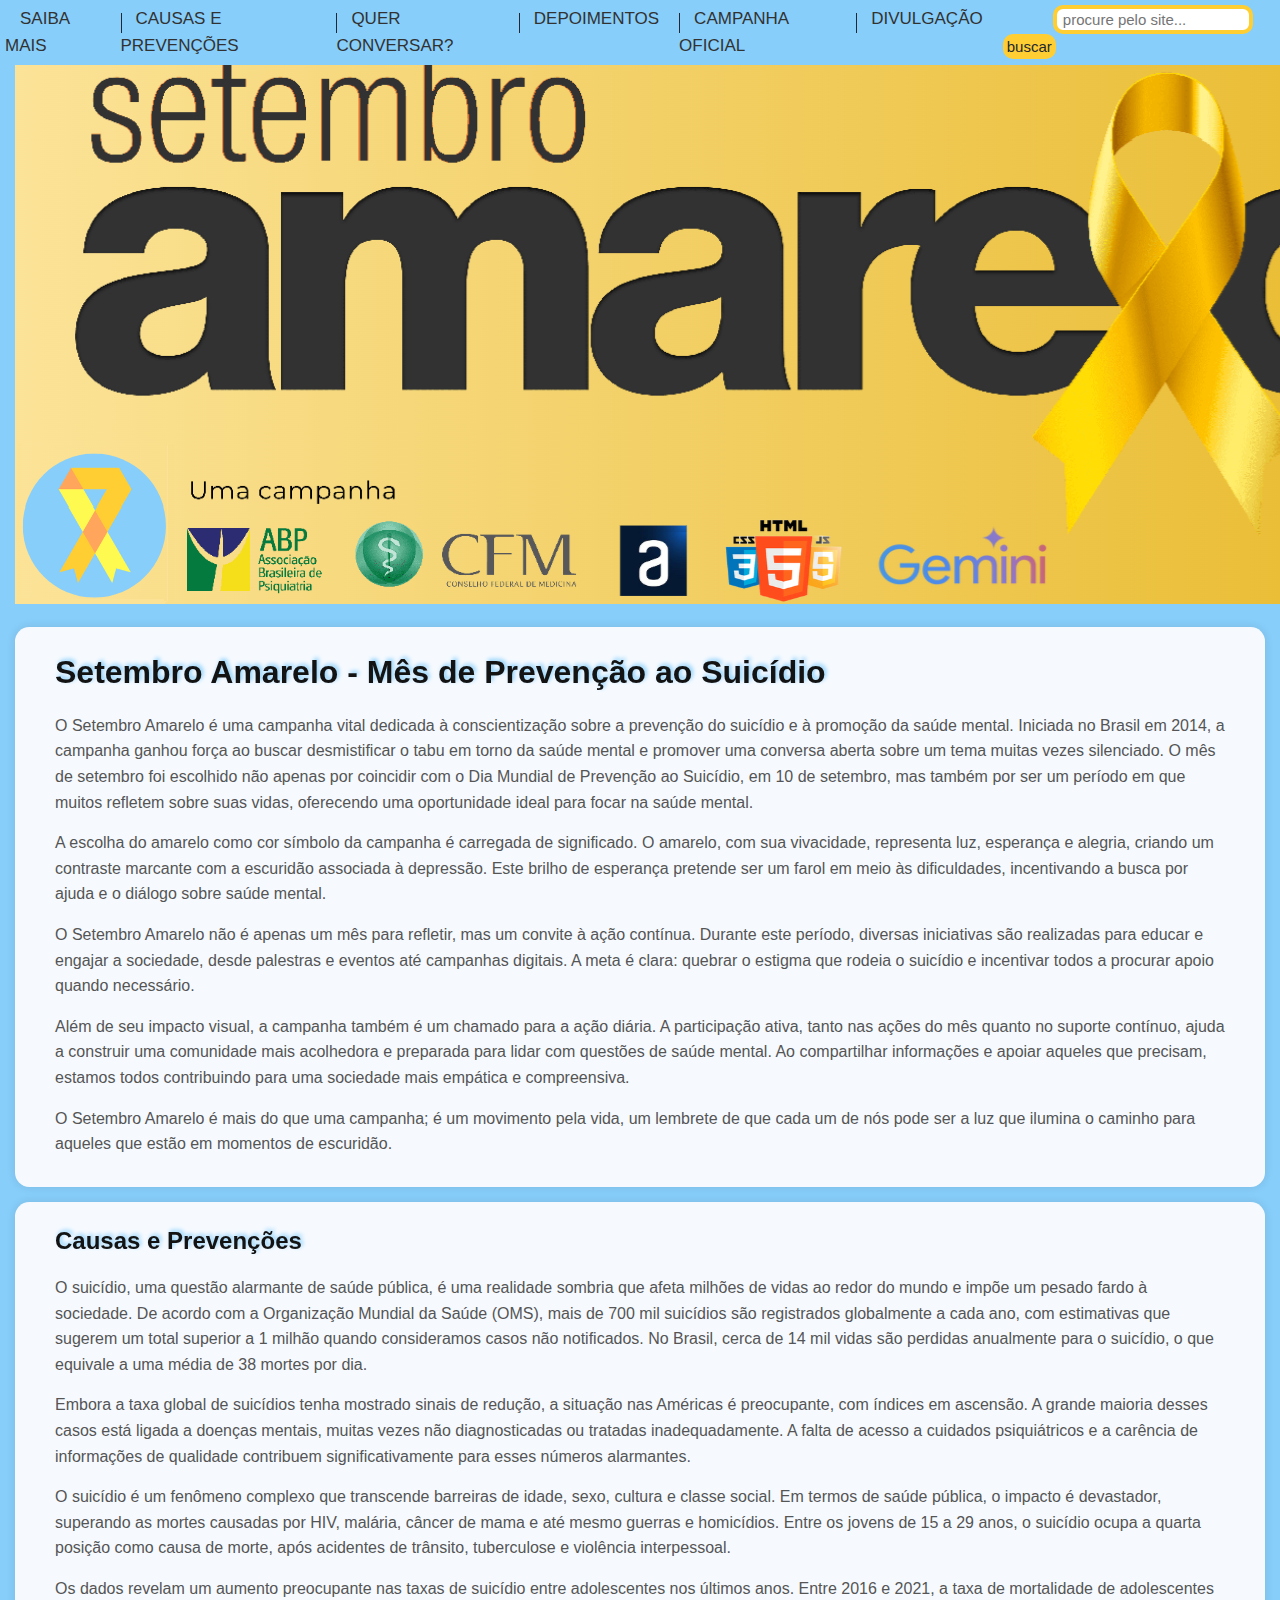
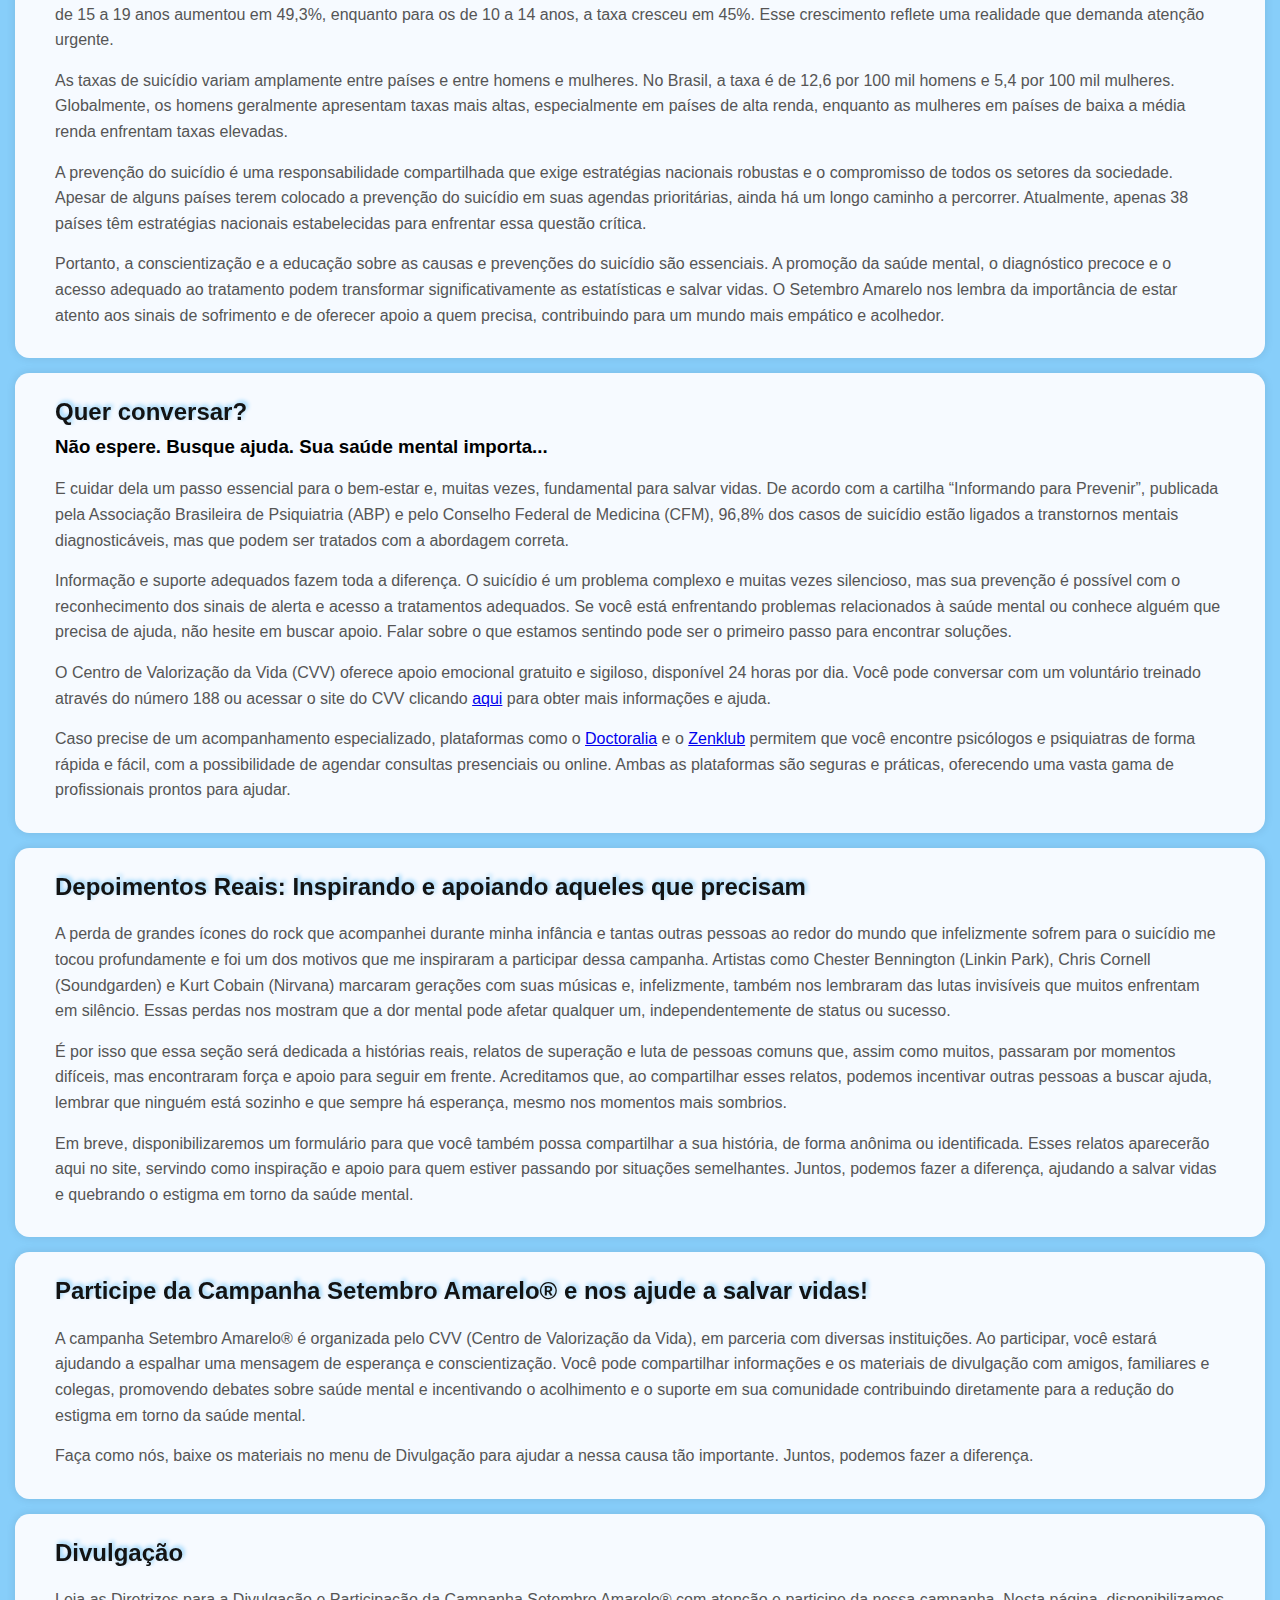
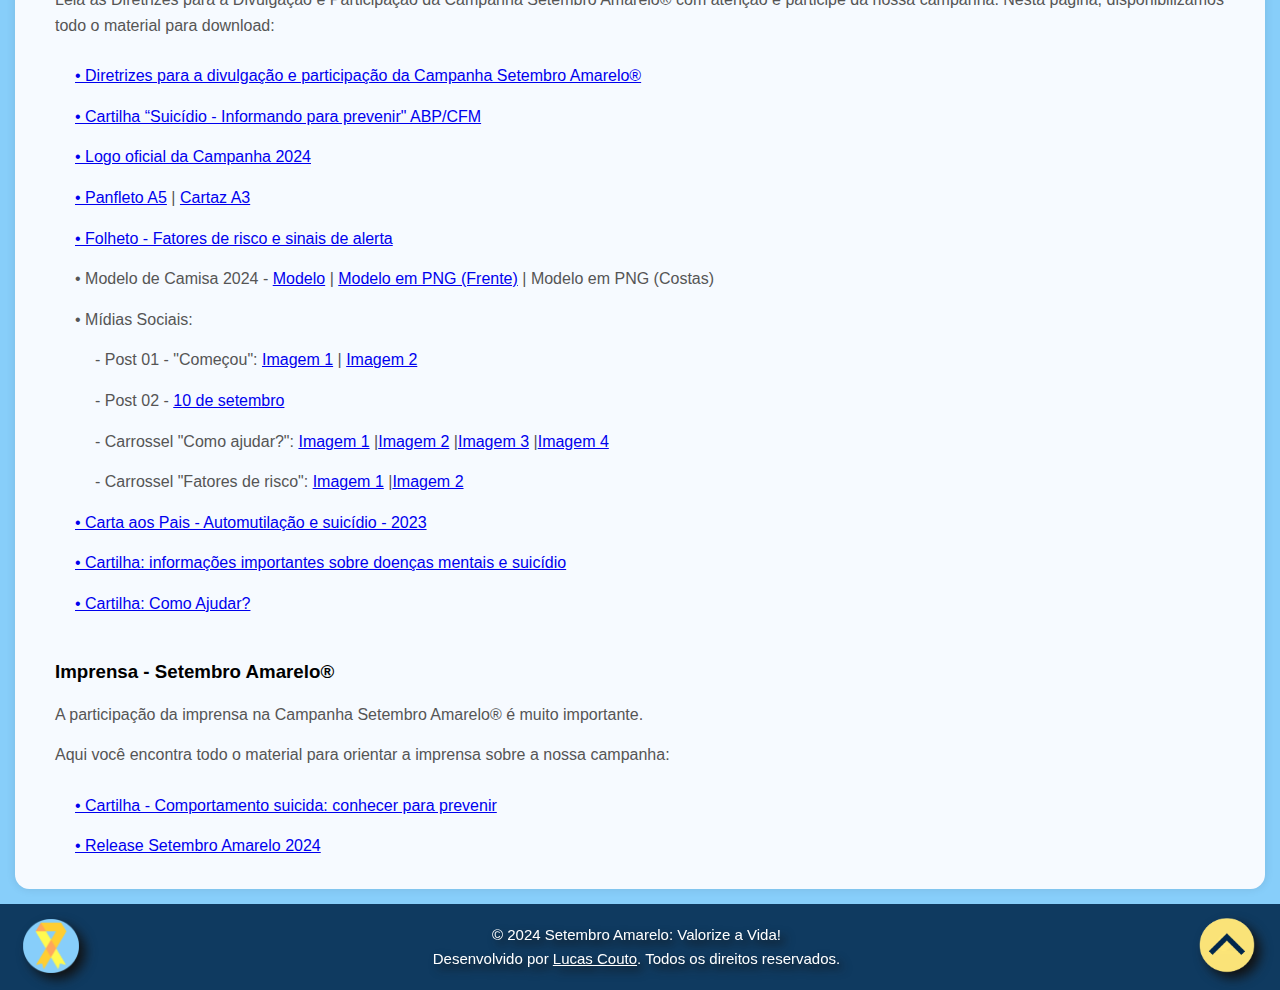
==== commit 427f371a: "Ajustando links do footer e adicionando barra de rolagem personalizada ao site" ====
--- a/docs/index.html
+++ b/docs/index.html
@@ -251,12 +251,12 @@
         <div class="container">
             <div class="row">
                 <div class="col social-icons">
-                    <a href="https://www.linkedin.com/in/lucas-coutoti/" target="_blank">
-                        <img src="images/icons/linkedin.png" alt="LinkedIn"></a>
+                    <a href="https://www.setembroamarelo.com/" target="_blank">
+                        <img src="images/icons/icon.png" alt="Logomarca do site"></a>
                 </div>
                 <div class="copyright">
                     &copy; 2024 Setembro Amarelo: Valorize a Vida!
-                    <p>Desenvolvido por Lucas Couto. Todos os direitos reservados.</p>
+                    <p>Desenvolvido por <a class="linkedin-link" href="https://www.linkedin.com/in/lucas-coutoti/" target="_blank">Lucas Couto</a>. Todos os direitos reservados.</p>
                 </div>
                 <div class="col arrow-icons">
                     <a class="scroll-top-btn"><img src="images/icons/seta2.png" alt="Voltar ao Topo"></a>
--- a/docs/style.css
+++ b/docs/style.css
@@ -1,6 +1,3 @@
-/* Importa a fonte Chakra Petch do Google Fonts */
-@import url("https://fonts.googleapis.com/css2?family=Chakra+Petch:ital,wght@0,300;0,400;0,500;0,600;0,700;1,300;1,400;1,500;1,600;1,700&display=swap");
-
 html {
   scroll-behavior: smooth;
 }
@@ -214,20 +211,22 @@
 
 /*Estilo do rodapé*/
 footer {
-  background-color: #00274c;
-  padding: 8px;
-  color: #fff;
+  background-color: #00274ce3;
+  padding-bottom: 5px;
+  font-size: 15px;
 }
 
 .copyright {
   margin-top: 19px;
-  font-family: "Chakra Petch";
+  font-family: Verdana, Geneva, Tahoma, sans-serif;
   filter: drop-shadow(5px 5px 5px #111);
   user-select: none;
-}
-
-footer .copyright {
   text-align: center;
+  color: #fff;
+}
+
+.linkedin-link {
+  color: #fff;
 }
 
 .row {
@@ -236,21 +235,21 @@
 }
 
 .social-icons a img {
-  filter: drop-shadow(8px 8px 8px #111);
-  margin-top: -2px;
-  width: 85px;
-  height: 85px;
+  filter: drop-shadow(6px 6px 6px #111);
+  margin-top: 15px;
+  margin-left: 23px;
+  width: 56px;
+  height: 54px;
   text-align: left;
-  margin-left: 4px;
 }
 
 .arrow-icons a img {
-  filter: drop-shadow(8px 8px 8px #111);
-  margin-top: 2px;
-  width: 80px;
-  height: 85px;
+  filter: drop-shadow(6px 6px 6px #111);
+  margin-top: 4px;
+  width: 66px;
+  height: 70px;
   text-align: right;
-  margin-right: 6px;
+  margin-right: 20px;
   cursor: pointer;
 }
 
@@ -263,3 +262,19 @@
   transform: scale(1.1);
   transition-duration: 0.1s;
 }
+
+/* width */
+::-webkit-scrollbar {
+  width: 8px;
+}
+
+/* Handle */
+::-webkit-scrollbar-thumb {
+  background: #ffce33;
+  border-radius: 8px;
+}
+
+/* Handle on hover */
+::-webkit-scrollbar-thumb:hover {
+  background: #fcce38bd;
+}
